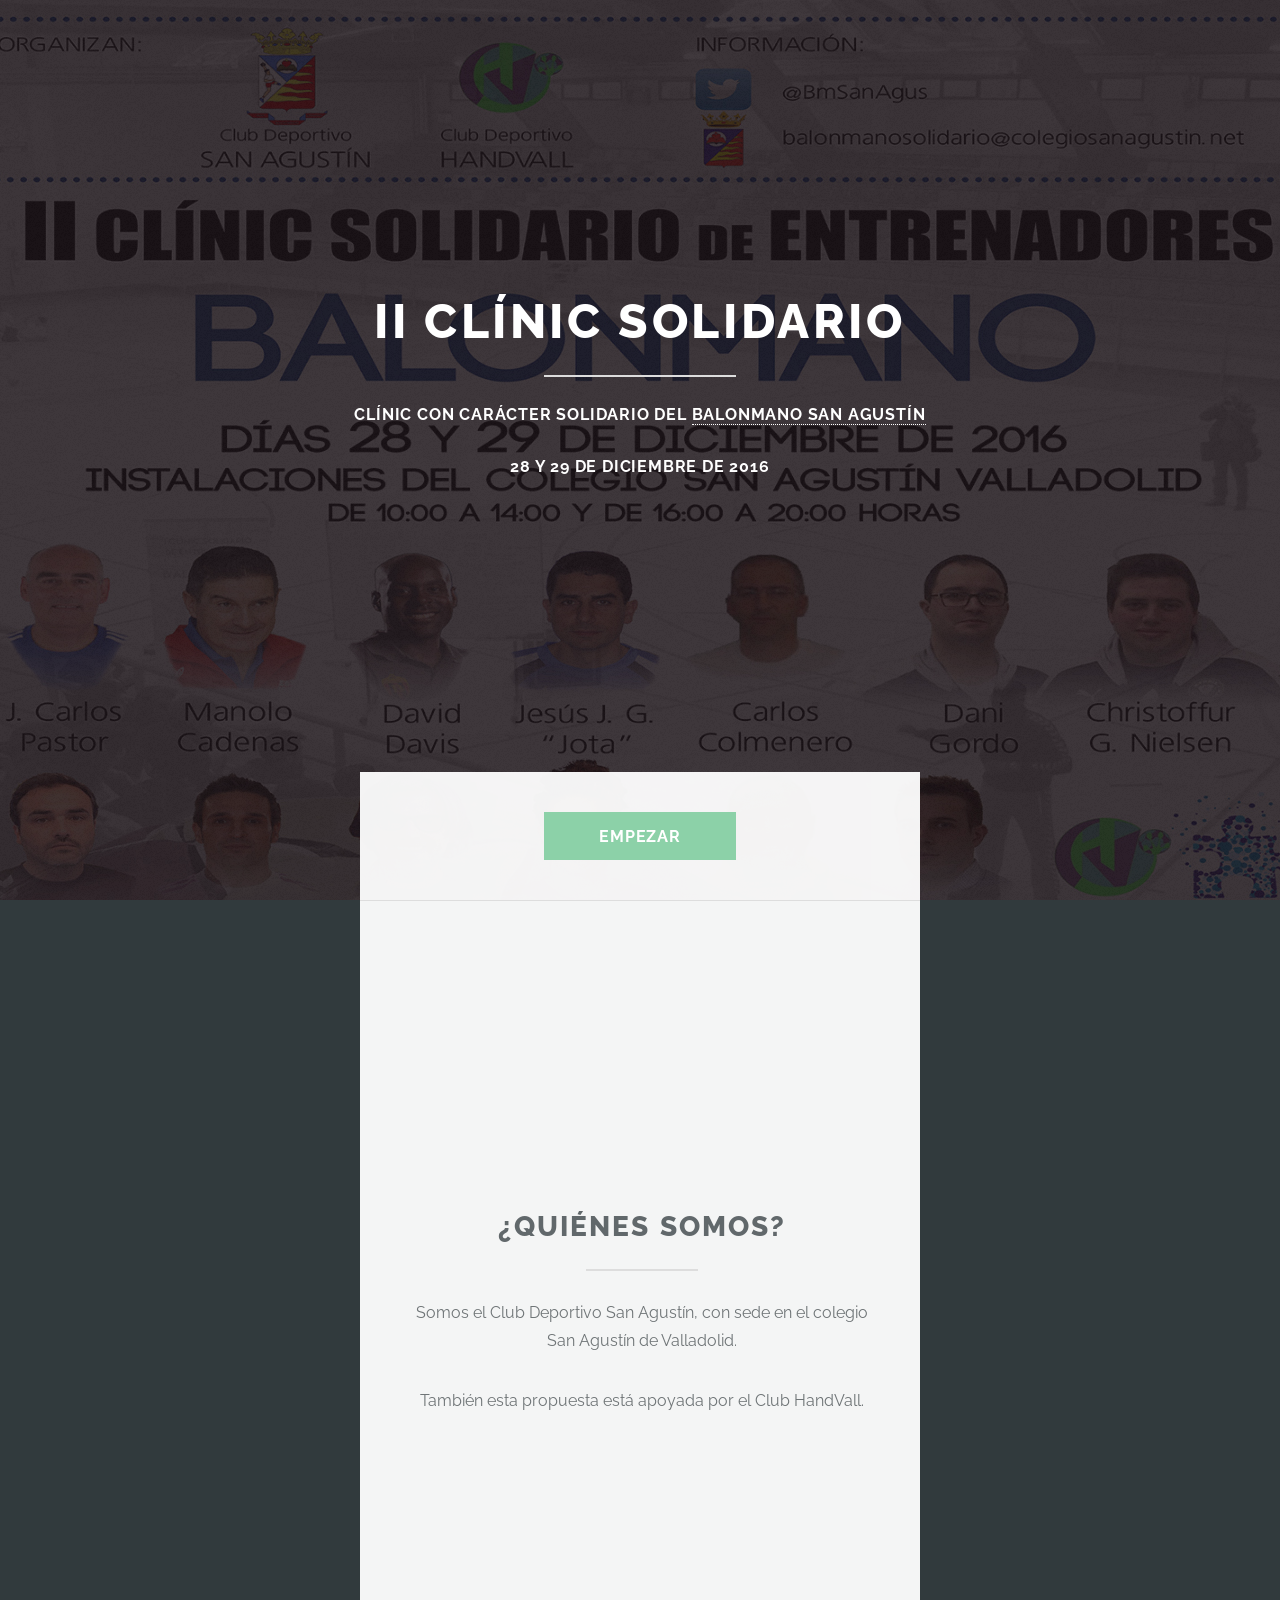
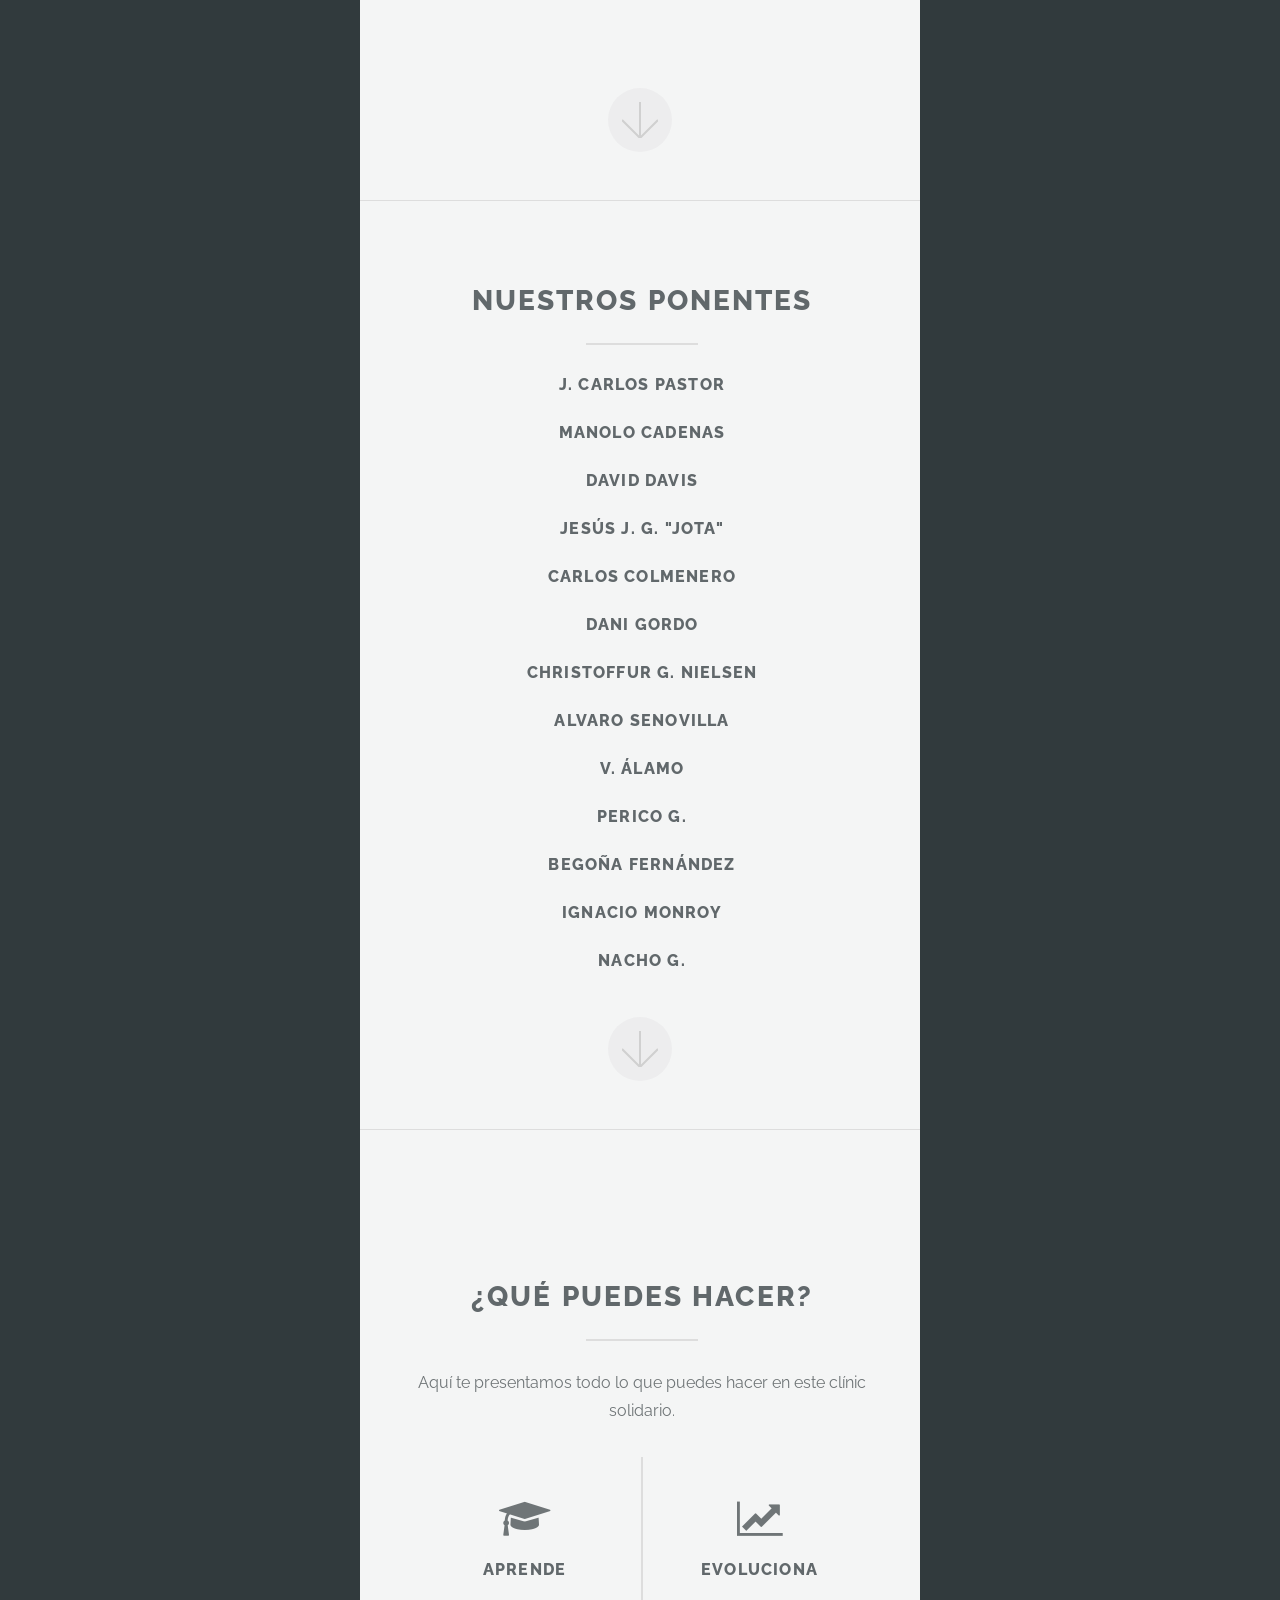
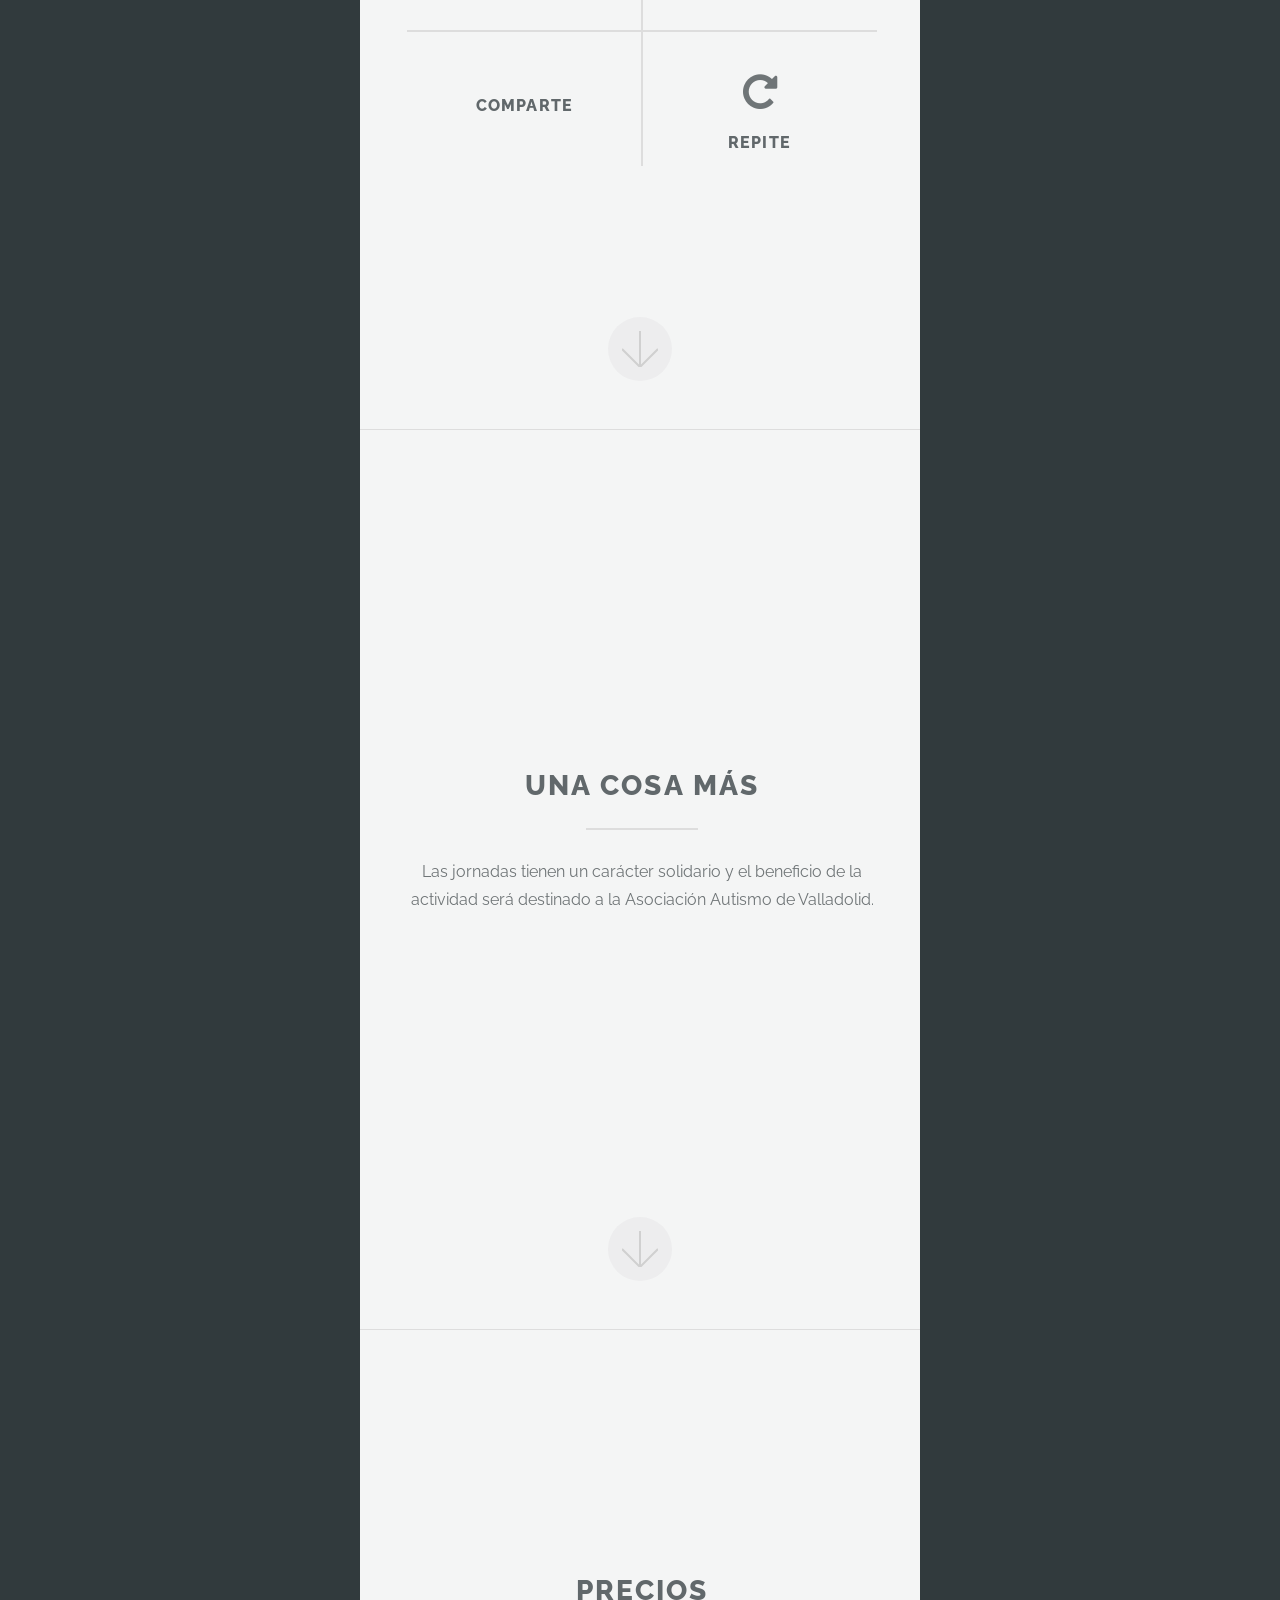
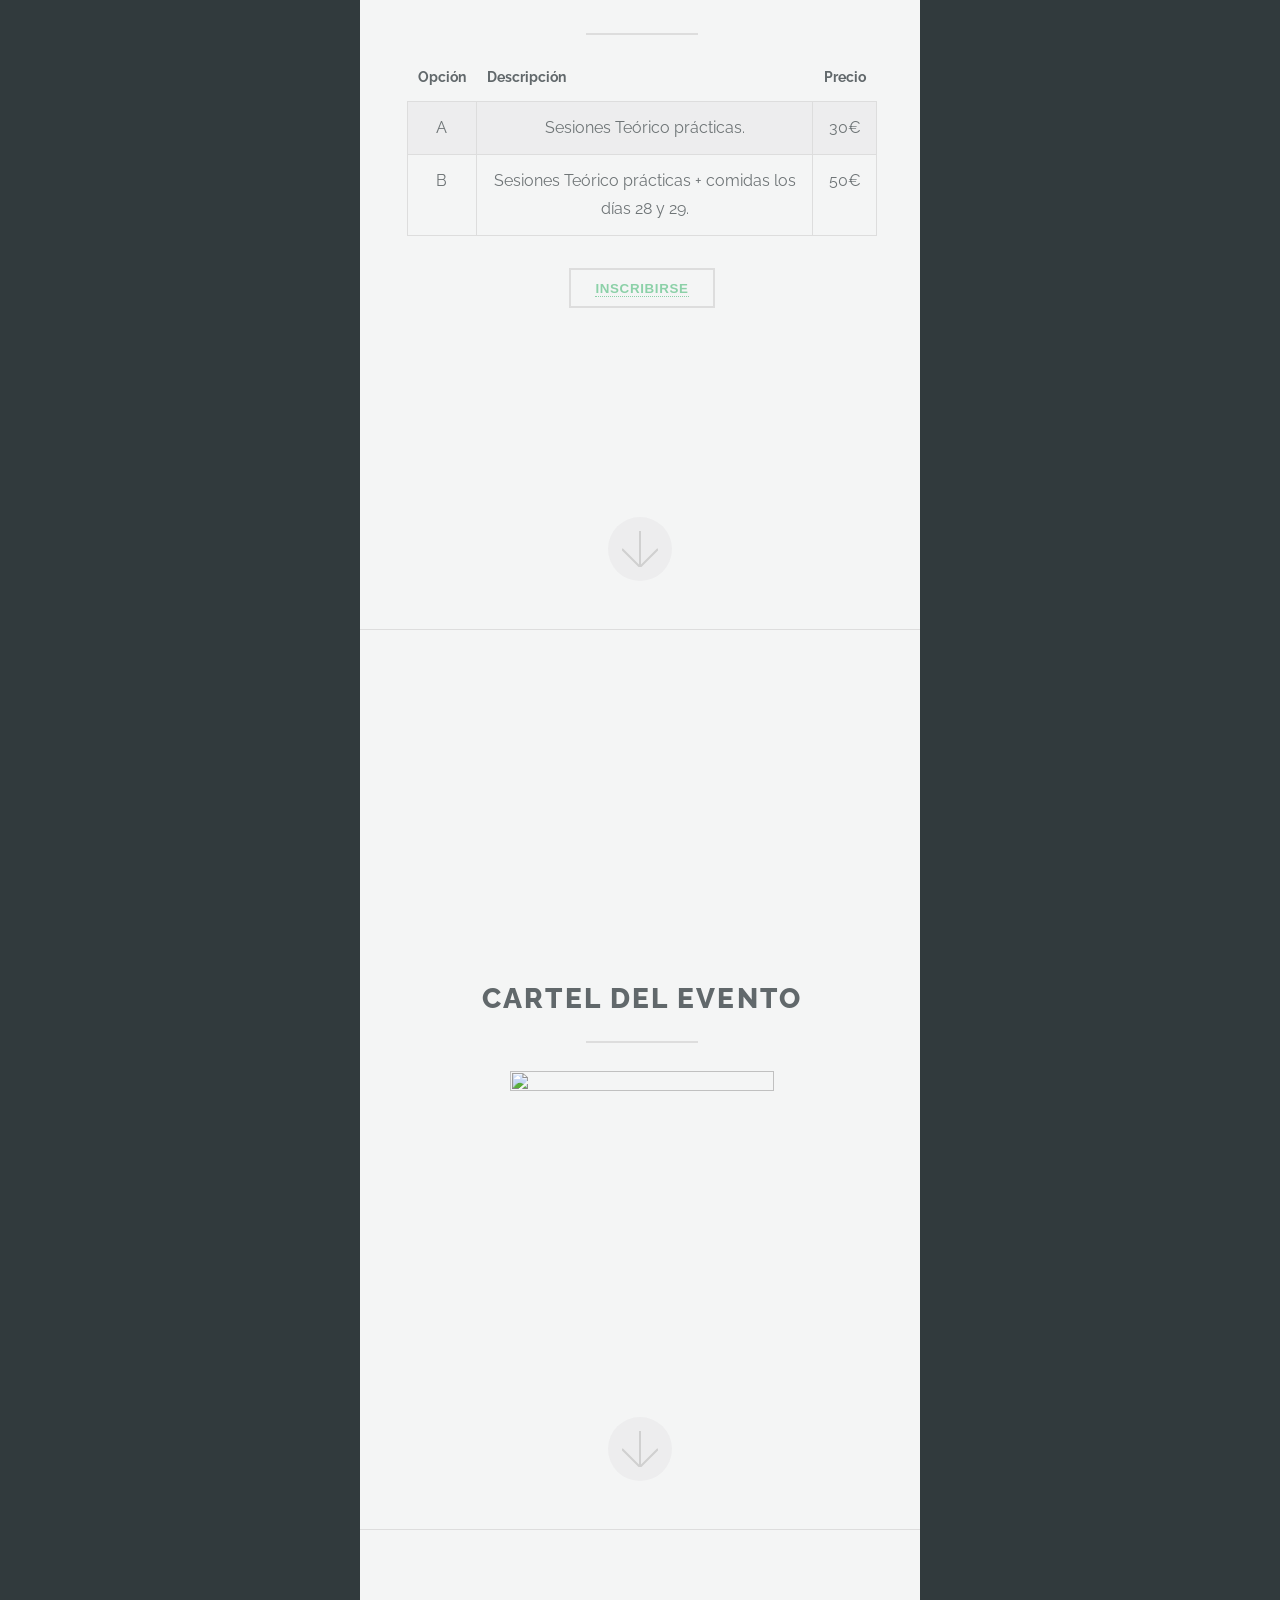
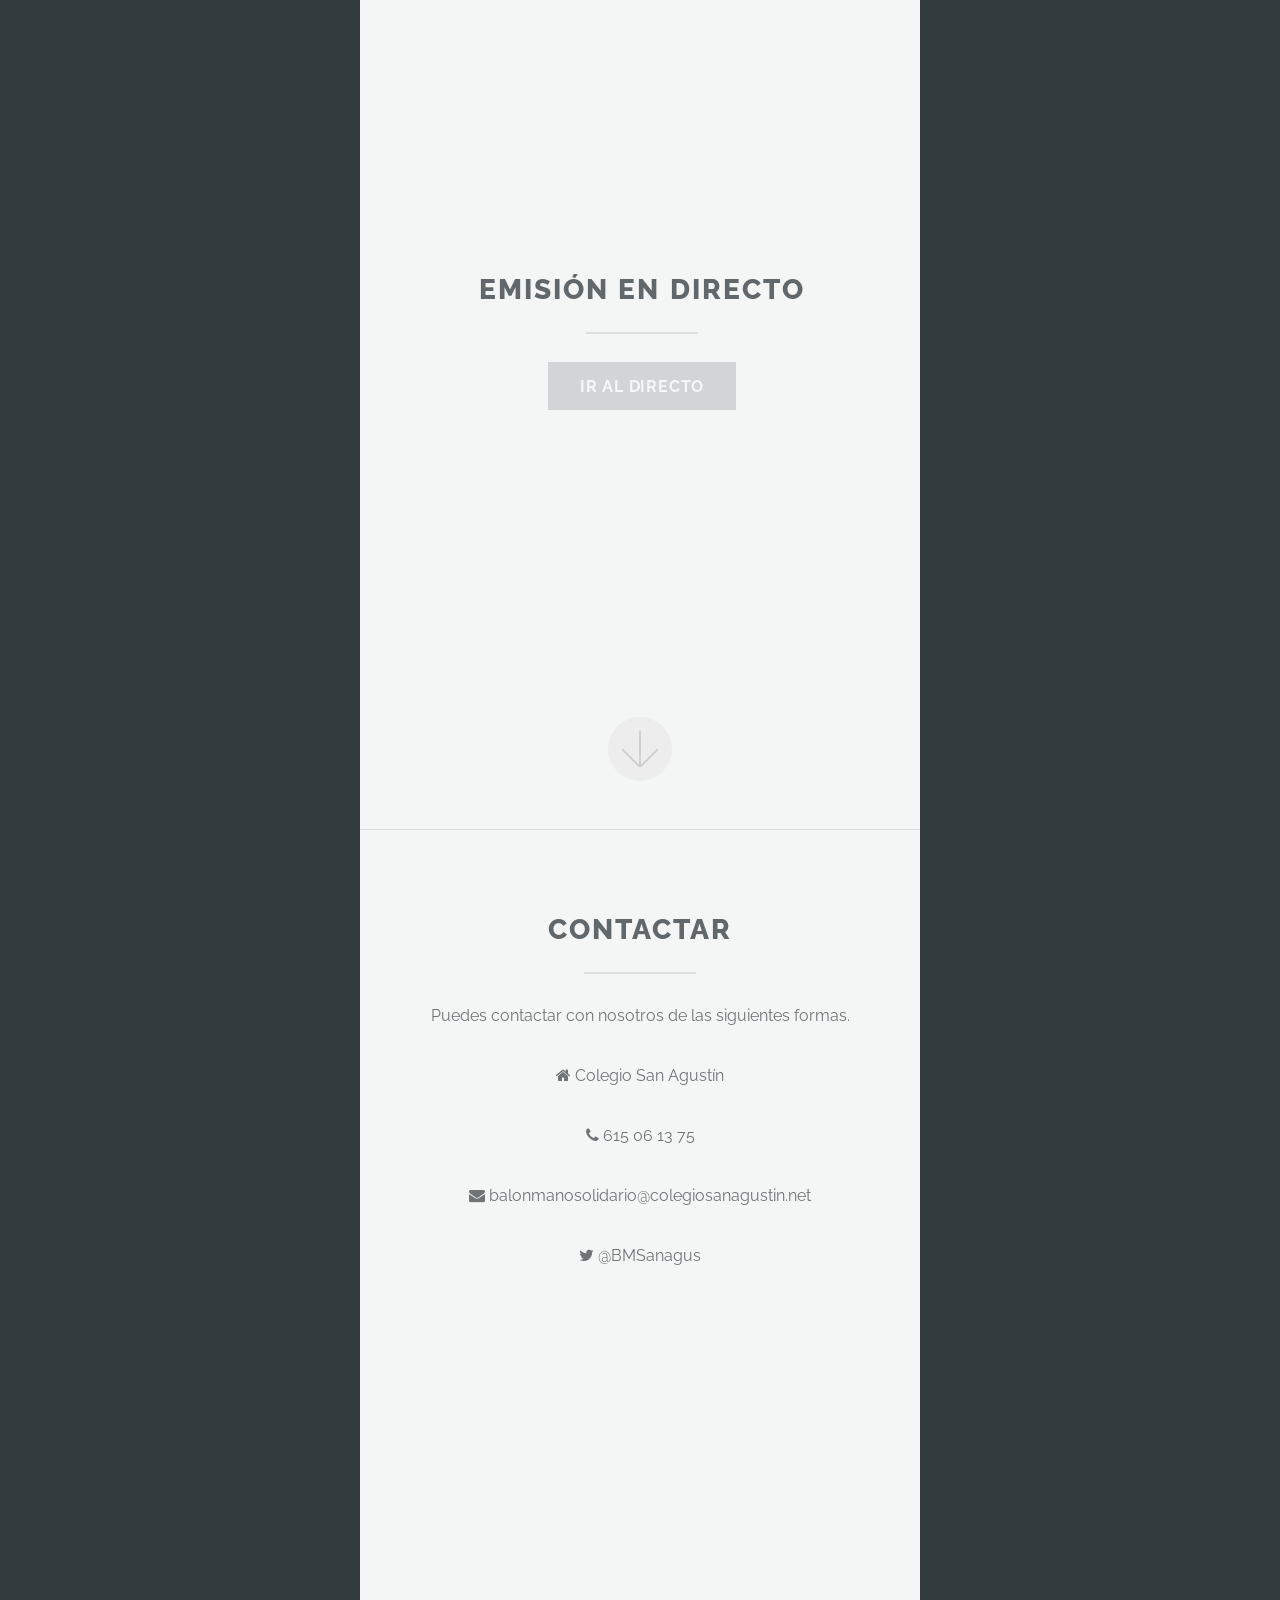
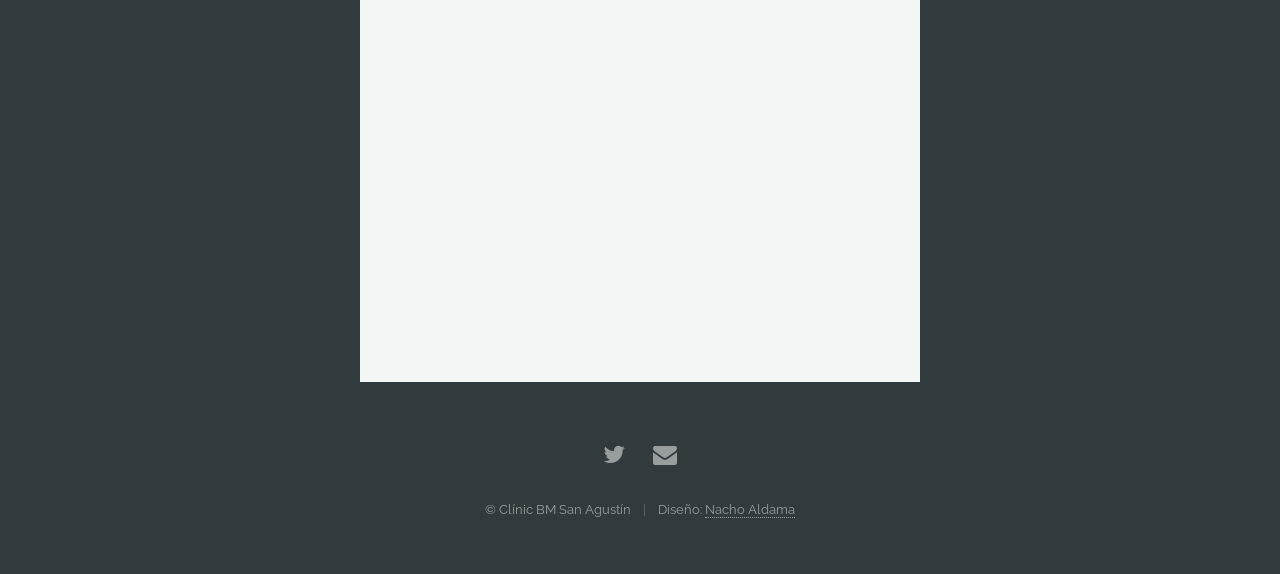
==== index.html @ be9d757d "Update % of image." ====
<!DOCTYPE HTML>
<html>
	<head>
		<title>II Clinic Solidario</title>
		<meta charset="utf-8" />
		<meta name="viewport" content="width=device-width, initial-scale=1" />
		<!--[if lte IE 8]><script src="assets/js/ie/html5shiv.js"></script><![endif]-->
		<link rel="stylesheet" href="assets/css/main.css" />
		<!--[if lte IE 8]><link rel="stylesheet" href="assets/css/ie8.css" /><![endif]-->
		<!--[if lte IE 9]><link rel="stylesheet" href="assets/css/ie9.css" /><![endif]-->

		<meta name="theme-color" content="#999999" />

		<!-- Social -->
		<meta property="og:url" content="https://clinicsolidario.cf">
		<meta property="og:title" content="II Clínic Solidario">
		<meta property="og:description" content="Página oficial del clínic de San Agustín, actualmente II edición.">
		<meta property="og:image" content="https://clinicsolidario.cf/images/favicon/icon.png">

		<meta name="twitter:card" content="summary">
		<meta name="twitter:site" content="@BmSanAgus">
		<meta name="twitter:creator" content="@BmSanAgus">
		<meta name="twitter:url" content="https://clinicsolidario.cf/">
		<meta name="twitter:title" content="Clínic de San Agustín 2016">
		<meta name="twitter:description" content="Página oficial del clínic de San Agustín.">
		<meta name="twitter:image" content="https://clinicsolidario.cf/images/favicon/icon.png">

		<!-- Icono -->
<link rel="icon" 
      type="image/png" 
      href="https://clinicsolidario.cf/images/favicon/icon.png">

		<style type="text/css">
 
::selection {
    background-color:#455A64;
    color:#FFFFFF;
}
::-moz-selection {
    background-color:#455A64;
    color:#FFFFFF;
}
 
</style>

	</head>
	<body>

		<!-- Header -->
			<section id="header">
				<header class="major">
					<h1>II Clínic Solidario</h1>
					<p>Clínic con carácter solidario del <a href="http://www.colegiosanagustin.net/">Balonmano San Agustín</a></p>
					<p>28 y 29 de diciembre de 2016</p>
				</header>
				<div class="container">
					<ul class="actions">
						<li><a href="#one" class="button special scrolly">Empezar</a></li>
					</ul>
				</div>
			</section>

		<!-- One -->
			<section id="one" class="main special">
				<div class="container">
					<span class="image fit primary"></span>
					<div class="content">
						<header class="major">
							<h2>¿Quiénes somos?</h2>
						</header>
						<p>Somos el Club Deportivo San Agustín, con sede en el colegio San Agustín de Valladolid.</p>
						<p>También esta propuesta está apoyada por el Club HandVall.</p>
					</div>
					<a href="#ponentes" class="goto-next scrolly">Siguiente</a>
				</div>
			</section>

	<!-- Two-2 -->
		<section id="ponentes" class="main special">
				<div class="container">
					<span class="image fit primary"></span>
					<div class="content">
						<header class="major">
							<h2>Nuestros ponentes</h2>
						</header>
						<p><h1>J. Carlos Pastor</h1></p>
						<p><h1>Manolo Cadenas</h1></p>
						<p><h1>David Davis</h1></p>
						<p><h1>Jesús J. G. "Jota"</h1></p>
						<p><h1>Carlos Colmenero</h1></p>
						<p><h1>Dani Gordo</h1></p>
						<p><h1>Christoffur G. Nielsen</h1></p>
						<p><h1>Alvaro Senovilla</h1></p>
						<p><h1>V. Álamo</h1></p>
						<p><h1>Perico G.</h1></p>
						<p><h1>Begoña Fernández</h1></p>
						<p><h1>Ignacio Monroy</h1></p>
						<p><h1>Nacho G.</h1></p>
					</div>
					<a href="#two" class="goto-next scrolly">Siguiente</a>
				</div>
			</section>

		<!-- Two -->
			<section id="two" class="main special">
				<div class="container">
					<span class="image fit primary"></span>
					<div class="content">
						<header class="major">
							<h2>¿Qué puedes hacer?</h2>
						</header>
						<p>Aquí te presentamos todo lo que puedes hacer en este clínic solidario.</p>
						<ul class="icons-grid">
							<li>
								<span class="icon major fa-graduation-cap"></span>
								<h3>Aprende</h3>
							</li>
							<li>
								<span class="icon major fa-line-chart"></span>
								<h3>Evoluciona</h3>
							</li>
							<li>
								<span class="icon major fa-handshake-o"></span>
								<h3>Comparte</h3>
							</li>
							<li>
								<span class="icon major fa-repeat"></span>
								<h3>Repite</h3>
							</li>
						</ul>
					</div>
					<a href="#three" class="goto-next scrolly">Siguiente</a>
				</div>
			</section>

		<!-- Three -->
			<section id="three" class="main special">
				<div class="container">
					<span class="image fit primary"></span>
					<div class="content">
						<header class="major">
							<h2>Una cosa más</h2>
						</header>
						<p>Las jornadas tienen un carácter solidario y el beneficio de la actividad  será destinado a la Asociación Autismo de Valladolid.</p>
					</div>
					<a href="#ten" class="goto-next scrolly">Siguiente</a>
				</div>
			</section>

		<!-- Ten -->
			<section id="ten" class="main special">
				<div class="container">
					<span class="image fit primary"></span>
					<div class="content">
						<header class="major">
							<h2>Precios</h2>
						</header>
						<div class="table-wrapper">
								<table class="alt">
									<thead>
										<tr>
											<th>Opción</th>
											<th>Descripción</th>
											<th>Precio</th>
										</tr>
									</thead>
									<tbody>
										<tr>
											<td>A</td>
											<td>Sesiones Teórico prácticas.</td>
											<td>30€</td>
										</tr>
										<tr>
											<td>B</td>
											<td>Sesiones Teórico prácticas + comidas los días 28 y 29.</td>
											<td>50€</td>
										</tr>
										
									</tbody>
								</table>
								<p><button><a href="https://docs.google.com/forms/d/e/1FAIpQLSdzESputych3_DvX0May6B7DSvPRSeUnALVGnxIamVWIeNBbw/viewform" target="about_blank">Inscribirse</a></button></p>
							</div>
					</div>
					<a href="#poster" class="goto-next scrolly">Siguiente</a>
				</div>
			</section>

		<!-- Cartel -->
			<section id="poster" class="main special">
				<div class="container">
					<span class="image fit primary"></span>
					<div class="content">
						<header class="major">
							<h2>Cartel del evento</h2>
						</header>
						<p><img src="https://clinicsolidario.cf/images/CARTEL.jpg" width="75%" height="75%" ></p>
					</div>
					<a href="#directo" class="goto-next scrolly">Siguiente</a>
				</div>
			</section>

		<!-- Directo -->
			<section id="directo" class="main special">
				<div class="container">
					<span class="image fit primary"></span>
					<div class="content">
						<header class="major">
							<h2>Emisión en directo</h2>
						</header>
						<p><span class="button special disabled">Ir al directo</span></p>
					</div>
					<a href="#footer" class="goto-next scrolly">Siguiente</a>
				</div>
			</section>

		<!-- Footer -->
			<section id="footer">
				<div class="container">
					<header class="major">
						<h2>Contactar</h2>
					</header>
					<form method="post" action="#">
						<div class="content">
						<p>Puedes contactar con nosotros de las siguientes formas.</p>
						<p><i class="fa fa-home"></i> Colegio San Agustín</p>
						<p><i class="fa fa-phone"></i> 615 06 13 75</p>
						<p><i class="fa fa-envelope"></i> balonmanosolidario@colegiosanagustin.net</p>
						<p><i class="fa fa-twitter"></i> @BMSanagus</p>
						<p><script src='https://maps.googleapis.com/maps/api/js?key=AIzaSyAJ2P2J1LJo7oEu41IRmg5PgDe5vt5Kyzo&extension=.js'></script> 
 
<script> 
    google.maps.event.addDomListener(window, 'load', init);
    var map;
    function init() {
        var mapOptions = {
            center: new google.maps.LatLng(41.616722,-4.730289),
            zoom: 16,
            zoomControl: true,
            zoomControlOptions: {
                style: google.maps.ZoomControlStyle.SMALL,
            },
            disableDoubleClickZoom: true,
            mapTypeControl: true,
            mapTypeControlOptions: {
                style: google.maps.MapTypeControlStyle.HORIZONTAL_BAR,
            },
            scaleControl: true,
            scrollwheel: false,
            panControl: true,
            streetViewControl: true,
            draggable : true,
            overviewMapControl: true,
            overviewMapControlOptions: {
                opened: false,
            },
            mapTypeId: google.maps.MapTypeId.ROADMAP,
            styles: [{"featureType": "water","elementType": "geometry","stylers": [{ "color": "#193341" }]},{"featureType": "landscape","elementType": "geometry","stylers": [{ "color": "#2c5a71" }]},{"featureType": "road","elementType": "geometry","stylers": [{ "color": "#29768a" },{ "lightness": -37 }]},{"featureType": "poi","elementType": "geometry","stylers": [{ "color": "#406d80" }]},{"featureType": "transit","elementType": "geometry","stylers": [{ "color": "#406d80" }]},{"elementType": "labels.text.stroke","stylers": [{ "visibility": "on" },{ "color": "#3e606f" },{ "weight": 2 },{ "gamma": 0.84 }]},{"elementType": "labels.text.fill","stylers": [{ "color": "#ffffff" }]},{"featureType": "administrative","elementType": "geometry","stylers": [{ "weight": 0.6 },{ "color": "#1a3541" }]},{"elementType": "labels.icon","stylers": [{ "visibility": "off" }]},{"featureType": "poi.park","elementType": "geometry","stylers": [{ "color": "#2c5a71" }]}],
        }
        var mapElement = document.getElementById('ClínicSolidariomap');
        var map = new google.maps.Map(mapElement, mapOptions);
        var locations = [
['Clínic Solidario', 'Localización del Clínic Solidario del BM San Agustín.', 'undefined', 'undefined', 'https://clinicsolidario.cf', 41.61615865171266, -4.730025968678319, 'https://lh3.googleusercontent.com/[base64]s132-no']
        ];
        for (i = 0; i < locations.length; i++) {
			if (locations[i][1] =='undefined'){ description ='';} else { description = locations[i][1];}
			if (locations[i][2] =='undefined'){ telephone ='';} else { telephone = locations[i][2];}
			if (locations[i][3] =='undefined'){ email ='';} else { email = locations[i][3];}
           if (locations[i][4] =='undefined'){ web ='';} else { web = locations[i][4];}
           if (locations[i][7] =='undefined'){ markericon ='';} else { markericon = locations[i][7];}
            marker = new google.maps.Marker({
                icon: markericon,
                position: new google.maps.LatLng(locations[i][5], locations[i][6]),
                map: map,
                title: locations[i][0],
                desc: description,
                tel: telephone,
                email: email,
                web: web
            });
link = '';     }

}
</script>
<style>
    #ClínicSolidariomap {
        height:600px;
        width:475px;
    }
    .gm-style-iw * {
        display: block;
        width: 100%;
    }
    .gm-style-iw h4, .gm-style-iw p {
        margin: 0;
        padding: 0;
    }
    .gm-style-iw a {
        color: #4272db;
    }
</style>

<div id='ClínicSolidariomap'></div></p>
					</div>
					</form>
				</div>
				<footer>
					<ul class="icons">
						<li><a href="https://twitter.com/BmSanAgus" class="icon alt fa-twitter"><span class="label">Twitter</span></a></li>
						<li><a href="mailto:balonmanosolidario@colegiosanagustin.net" class="icon alt fa-envelope"><span class="label">Email</span></a></li>
					</ul>
					<ul class="copyright">
						<li>&copy; Clínic BM San Agustín </li><li>Diseño: <a href="https://www.twitter.com/aldama_nacho23">Nacho Aldama</a></li>
					</ul>
				</footer>
			</section>

		<!-- Scripts -->
			<script src="assets/js/jquery.min.js"></script>
			<script src="assets/js/jquery.scrollex.min.js"></script>
			<script src="assets/js/jquery.scrolly.min.js"></script>
			<script src="assets/js/skel.min.js"></script>
			<script src="assets/js/util.js"></script>
			<!--[if lte IE 8]><script src="assets/js/ie/respond.min.js"></script><![endif]-->
			<script src="assets/js/main.js"></script>
			<script src="https://use.fontawesome.com/720433047e.js"></script>

<script src="https://www.gstatic.com/firebasejs/3.6.2/firebase.js"></script>
<script>
  // Initialize Firebase
  var config = {
    apiKey: "AIzaSyAL0UvVeL_FxKGHqVq-tmGTO6Ax9ac-MZM",
    authDomain: "clinic2016-2eeea.firebaseapp.com",
    databaseURL: "https://clinic2016-2eeea.firebaseio.com",
    storageBucket: "clinic2016-2eeea.appspot.com",
    messagingSenderId: "703043375973"
  };
  firebase.initializeApp(config);
</script>

<!-- Google Analytics -->
	<script>
  (function(i,s,o,g,r,a,m){i['GoogleAnalyticsObject']=r;i[r]=i[r]||function(){
  (i[r].q=i[r].q||[]).push(arguments)},i[r].l=1*new Date();a=s.createElement(o),
  m=s.getElementsByTagName(o)[0];a.async=1;a.src=g;m.parentNode.insertBefore(a,m)
  })(window,document,'script','https://www.google-analytics.com/analytics.js','ga');

  ga('create', 'UA-71246365-10', 'auto');
  ga('send', 'pageview');

</script>

	</body>
</html>
---- assets/css/main.css ----
@import url("font-awesome.min.css");
@import url("https://fonts.googleapis.com/css?family=Raleway:400,400italic,700,800");

/*
	Highlights by HTML5 UP
	html5up.net | @ajlkn
	Free for personal and commercial use under the CCA 3.0 license (html5up.net/license)
*/

/* Reset */

	html, body, div, span, applet, object, iframe, h1, h2, h3, h4, h5, h6, p, blockquote, pre, a, abbr, acronym, address, big, cite, code, del, dfn, em, img, ins, kbd, q, s, samp, small, strike, strong, sub, sup, tt, var, b, u, i, center, dl, dt, dd, ol, ul, li, fieldset, form, label, legend, table, caption, tbody, tfoot, thead, tr, th, td, article, aside, canvas, details, embed, figure, figcaption, footer, header, hgroup, menu, nav, output, ruby, section, summary, time, mark, audio, video {
		margin: 0;
		padding: 0;
		border: 0;
		font-size: 100%;
		font: inherit;
		vertical-align: baseline;
	}

	article, aside, details, figcaption, figure, footer, header, hgroup, menu, nav, section {
		display: block;
	}

	body {
		line-height: 1;
	}

	ol, ul {
		list-style: none;
	}

	blockquote, q {
		quotes: none;
	}

	blockquote:before, blockquote:after, q:before, q:after {
		content: '';
		content: none;
	}

	table {
		border-collapse: collapse;
		border-spacing: 0;
	}

	body {
		-webkit-text-size-adjust: none;
	}

/* Box Model */

	*, *:before, *:after {
		-moz-box-sizing: border-box;
		-webkit-box-sizing: border-box;
		box-sizing: border-box;
	}

/* Containers */

	.container {
		margin-left: auto;
		margin-right: auto;
	}

	.container.\31 25\25 {
		width: 100%;
		max-width: 43.75em;
		min-width: 35em;
	}

	.container.\37 5\25 {
		width: 26.25em;
	}

	.container.\35 0\25 {
		width: 17.5em;
	}

	.container.\32 5\25 {
		width: 8.75em;
	}

	.container {
		width: 35em;
	}

	@media screen and (max-width: 1680px) {

		.container.\31 25\25 {
			width: 100%;
			max-width: 43.75em;
			min-width: 35em;
		}

		.container.\37 5\25 {
			width: 26.25em;
		}

		.container.\35 0\25 {
			width: 17.5em;
		}

		.container.\32 5\25 {
			width: 8.75em;
		}

		.container {
			width: 35em;
		}

	}

	@media screen and (max-width: 980px) {

		.container.\31 25\25 {
			width: 100%;
			max-width: 100%;
			min-width: 80%;
		}

		.container.\37 5\25 {
			width: 60%;
		}

		.container.\35 0\25 {
			width: 40%;
		}

		.container.\32 5\25 {
			width: 20%;
		}

		.container {
			width: 80%;
		}

	}

	@media screen and (max-width: 736px) {

		.container.\31 25\25 {
			width: 100%;
			max-width: 100%;
			min-width: 80%;
		}

		.container.\37 5\25 {
			width: 60%;
		}

		.container.\35 0\25 {
			width: 40%;
		}

		.container.\32 5\25 {
			width: 20%;
		}

		.container {
			width: 80%;
		}

	}

	@media screen and (max-width: 480px) {

		.container.\31 25\25 {
			width: 100%;
			max-width: 125%;
			min-width: 100%;
		}

		.container.\37 5\25 {
			width: 75%;
		}

		.container.\35 0\25 {
			width: 50%;
		}

		.container.\32 5\25 {
			width: 25%;
		}

		.container {
			width: 100%;
		}

	}

/* Grid */

	.row {
		border-bottom: solid 1px transparent;
		-moz-box-sizing: border-box;
		-webkit-box-sizing: border-box;
		box-sizing: border-box;
	}

	.row > * {
		float: left;
		-moz-box-sizing: border-box;
		-webkit-box-sizing: border-box;
		box-sizing: border-box;
	}

	.row:after, .row:before {
		content: '';
		display: block;
		clear: both;
		height: 0;
	}

	.row.uniform > * > :first-child {
		margin-top: 0;
	}

	.row.uniform > * > :last-child {
		margin-bottom: 0;
	}

	.row.\30 \25 > * {
		padding: 0 0 0 0em;
	}

	.row.\30 \25 {
		margin: 0 0 -1px 0em;
	}

	.row.uniform.\30 \25 > * {
		padding: 0em 0 0 0em;
	}

	.row.uniform.\30 \25 {
		margin: 0em 0 -1px 0em;
	}

	.row > * {
		padding: 0 0 0 1.5em;
	}

	.row {
		margin: 0 0 -1px -1.5em;
	}

	.row.uniform > * {
		padding: 1.5em 0 0 1.5em;
	}

	.row.uniform {
		margin: -1.5em 0 -1px -1.5em;
	}

	.row.\32 00\25 > * {
		padding: 0 0 0 3em;
	}

	.row.\32 00\25 {
		margin: 0 0 -1px -3em;
	}

	.row.uniform.\32 00\25 > * {
		padding: 3em 0 0 3em;
	}

	.row.uniform.\32 00\25 {
		margin: -3em 0 -1px -3em;
	}

	.row.\31 50\25 > * {
		padding: 0 0 0 2.25em;
	}

	.row.\31 50\25 {
		margin: 0 0 -1px -2.25em;
	}

	.row.uniform.\31 50\25 > * {
		padding: 2.25em 0 0 2.25em;
	}

	.row.uniform.\31 50\25 {
		margin: -2.25em 0 -1px -2.25em;
	}

	.row.\35 0\25 > * {
		padding: 0 0 0 0.75em;
	}

	.row.\35 0\25 {
		margin: 0 0 -1px -0.75em;
	}

	.row.uniform.\35 0\25 > * {
		padding: 0.75em 0 0 0.75em;
	}

	.row.uniform.\35 0\25 {
		margin: -0.75em 0 -1px -0.75em;
	}

	.row.\32 5\25 > * {
		padding: 0 0 0 0.375em;
	}

	.row.\32 5\25 {
		margin: 0 0 -1px -0.375em;
	}

	.row.uniform.\32 5\25 > * {
		padding: 0.375em 0 0 0.375em;
	}

	.row.uniform.\32 5\25 {
		margin: -0.375em 0 -1px -0.375em;
	}

	.\31 2u, .\31 2u\24 {
		width: 100%;
		clear: none;
		margin-left: 0;
	}

	.\31 1u, .\31 1u\24 {
		width: 91.6666666667%;
		clear: none;
		margin-left: 0;
	}

	.\31 0u, .\31 0u\24 {
		width: 83.3333333333%;
		clear: none;
		margin-left: 0;
	}

	.\39 u, .\39 u\24 {
		width: 75%;
		clear: none;
		margin-left: 0;
	}

	.\38 u, .\38 u\24 {
		width: 66.6666666667%;
		clear: none;
		margin-left: 0;
	}

	.\37 u, .\37 u\24 {
		width: 58.3333333333%;
		clear: none;
		margin-left: 0;
	}

	.\36 u, .\36 u\24 {
		width: 50%;
		clear: none;
		margin-left: 0;
	}

	.\35 u, .\35 u\24 {
		width: 41.6666666667%;
		clear: none;
		margin-left: 0;
	}

	.\34 u, .\34 u\24 {
		width: 33.3333333333%;
		clear: none;
		margin-left: 0;
	}

	.\33 u, .\33 u\24 {
		width: 25%;
		clear: none;
		margin-left: 0;
	}

	.\32 u, .\32 u\24 {
		width: 16.6666666667%;
		clear: none;
		margin-left: 0;
	}

	.\31 u, .\31 u\24 {
		width: 8.3333333333%;
		clear: none;
		margin-left: 0;
	}

	.\31 2u\24 + *,
	.\31 1u\24 + *,
	.\31 0u\24 + *,
	.\39 u\24 + *,
	.\38 u\24 + *,
	.\37 u\24 + *,
	.\36 u\24 + *,
	.\35 u\24 + *,
	.\34 u\24 + *,
	.\33 u\24 + *,
	.\32 u\24 + *,
	.\31 u\24 + * {
		clear: left;
	}

	.\-11u {
		margin-left: 91.66667%;
	}

	.\-10u {
		margin-left: 83.33333%;
	}

	.\-9u {
		margin-left: 75%;
	}

	.\-8u {
		margin-left: 66.66667%;
	}

	.\-7u {
		margin-left: 58.33333%;
	}

	.\-6u {
		margin-left: 50%;
	}

	.\-5u {
		margin-left: 41.66667%;
	}

	.\-4u {
		margin-left: 33.33333%;
	}

	.\-3u {
		margin-left: 25%;
	}

	.\-2u {
		margin-left: 16.66667%;
	}

	.\-1u {
		margin-left: 8.33333%;
	}

	@media screen and (max-width: 1680px) {

		.row > * {
			padding: 0 0 0 1.5em;
		}

		.row {
			margin: 0 0 -1px -1.5em;
		}

		.row.uniform > * {
			padding: 1.5em 0 0 1.5em;
		}

		.row.uniform {
			margin: -1.5em 0 -1px -1.5em;
		}

		.row.\32 00\25 > * {
			padding: 0 0 0 3em;
		}

		.row.\32 00\25 {
			margin: 0 0 -1px -3em;
		}

		.row.uniform.\32 00\25 > * {
			padding: 3em 0 0 3em;
		}

		.row.uniform.\32 00\25 {
			margin: -3em 0 -1px -3em;
		}

		.row.\31 50\25 > * {
			padding: 0 0 0 2.25em;
		}

		.row.\31 50\25 {
			margin: 0 0 -1px -2.25em;
		}

		.row.uniform.\31 50\25 > * {
			padding: 2.25em 0 0 2.25em;
		}

		.row.uniform.\31 50\25 {
			margin: -2.25em 0 -1px -2.25em;
		}

		.row.\35 0\25 > * {
			padding: 0 0 0 0.75em;
		}

		.row.\35 0\25 {
			margin: 0 0 -1px -0.75em;
		}

		.row.uniform.\35 0\25 > * {
			padding: 0.75em 0 0 0.75em;
		}

		.row.uniform.\35 0\25 {
			margin: -0.75em 0 -1px -0.75em;
		}

		.row.\32 5\25 > * {
			padding: 0 0 0 0.375em;
		}

		.row.\32 5\25 {
			margin: 0 0 -1px -0.375em;
		}

		.row.uniform.\32 5\25 > * {
			padding: 0.375em 0 0 0.375em;
		}

		.row.uniform.\32 5\25 {
			margin: -0.375em 0 -1px -0.375em;
		}

		.\31 2u\28large\29, .\31 2u\24\28large\29 {
			width: 100%;
			clear: none;
			margin-left: 0;
		}

		.\31 1u\28large\29, .\31 1u\24\28large\29 {
			width: 91.6666666667%;
			clear: none;
			margin-left: 0;
		}

		.\31 0u\28large\29, .\31 0u\24\28large\29 {
			width: 83.3333333333%;
			clear: none;
			margin-left: 0;
		}

		.\39 u\28large\29, .\39 u\24\28large\29 {
			width: 75%;
			clear: none;
			margin-left: 0;
		}

		.\38 u\28large\29, .\38 u\24\28large\29 {
			width: 66.6666666667%;
			clear: none;
			margin-left: 0;
		}

		.\37 u\28large\29, .\37 u\24\28large\29 {
			width: 58.3333333333%;
			clear: none;
			margin-left: 0;
		}

		.\36 u\28large\29, .\36 u\24\28large\29 {
			width: 50%;
			clear: none;
			margin-left: 0;
		}

		.\35 u\28large\29, .\35 u\24\28large\29 {
			width: 41.6666666667%;
			clear: none;
			margin-left: 0;
		}

		.\34 u\28large\29, .\34 u\24\28large\29 {
			width: 33.3333333333%;
			clear: none;
			margin-left: 0;
		}

		.\33 u\28large\29, .\33 u\24\28large\29 {
			width: 25%;
			clear: none;
			margin-left: 0;
		}

		.\32 u\28large\29, .\32 u\24\28large\29 {
			width: 16.6666666667%;
			clear: none;
			margin-left: 0;
		}

		.\31 u\28large\29, .\31 u\24\28large\29 {
			width: 8.3333333333%;
			clear: none;
			margin-left: 0;
		}

		.\31 2u\24\28large\29 + *,
		.\31 1u\24\28large\29 + *,
		.\31 0u\24\28large\29 + *,
		.\39 u\24\28large\29 + *,
		.\38 u\24\28large\29 + *,
		.\37 u\24\28large\29 + *,
		.\36 u\24\28large\29 + *,
		.\35 u\24\28large\29 + *,
		.\34 u\24\28large\29 + *,
		.\33 u\24\28large\29 + *,
		.\32 u\24\28large\29 + *,
		.\31 u\24\28large\29 + * {
			clear: left;
		}

		.\-11u\28large\29 {
			margin-left: 91.66667%;
		}

		.\-10u\28large\29 {
			margin-left: 83.33333%;
		}

		.\-9u\28large\29 {
			margin-left: 75%;
		}

		.\-8u\28large\29 {
			margin-left: 66.66667%;
		}

		.\-7u\28large\29 {
			margin-left: 58.33333%;
		}

		.\-6u\28large\29 {
			margin-left: 50%;
		}

		.\-5u\28large\29 {
			margin-left: 41.66667%;
		}

		.\-4u\28large\29 {
			margin-left: 33.33333%;
		}

		.\-3u\28large\29 {
			margin-left: 25%;
		}

		.\-2u\28large\29 {
			margin-left: 16.66667%;
		}

		.\-1u\28large\29 {
			margin-left: 8.33333%;
		}

	}

	@media screen and (max-width: 980px) {

		.row > * {
			padding: 0 0 0 1.5em;
		}

		.row {
			margin: 0 0 -1px -1.5em;
		}

		.row.uniform > * {
			padding: 1.5em 0 0 1.5em;
		}

		.row.uniform {
			margin: -1.5em 0 -1px -1.5em;
		}

		.row.\32 00\25 > * {
			padding: 0 0 0 3em;
		}

		.row.\32 00\25 {
			margin: 0 0 -1px -3em;
		}

		.row.uniform.\32 00\25 > * {
			padding: 3em 0 0 3em;
		}

		.row.uniform.\32 00\25 {
			margin: -3em 0 -1px -3em;
		}

		.row.\31 50\25 > * {
			padding: 0 0 0 2.25em;
		}

		.row.\31 50\25 {
			margin: 0 0 -1px -2.25em;
		}

		.row.uniform.\31 50\25 > * {
			padding: 2.25em 0 0 2.25em;
		}

		.row.uniform.\31 50\25 {
			margin: -2.25em 0 -1px -2.25em;
		}

		.row.\35 0\25 > * {
			padding: 0 0 0 0.75em;
		}

		.row.\35 0\25 {
			margin: 0 0 -1px -0.75em;
		}

		.row.uniform.\35 0\25 > * {
			padding: 0.75em 0 0 0.75em;
		}

		.row.uniform.\35 0\25 {
			margin: -0.75em 0 -1px -0.75em;
		}

		.row.\32 5\25 > * {
			padding: 0 0 0 0.375em;
		}

		.row.\32 5\25 {
			margin: 0 0 -1px -0.375em;
		}

		.row.uniform.\32 5\25 > * {
			padding: 0.375em 0 0 0.375em;
		}

		.row.uniform.\32 5\25 {
			margin: -0.375em 0 -1px -0.375em;
		}

		.\31 2u\28medium\29, .\31 2u\24\28medium\29 {
			width: 100%;
			clear: none;
			margin-left: 0;
		}

		.\31 1u\28medium\29, .\31 1u\24\28medium\29 {
			width: 91.6666666667%;
			clear: none;
			margin-left: 0;
		}

		.\31 0u\28medium\29, .\31 0u\24\28medium\29 {
			width: 83.3333333333%;
			clear: none;
			margin-left: 0;
		}

		.\39 u\28medium\29, .\39 u\24\28medium\29 {
			width: 75%;
			clear: none;
			margin-left: 0;
		}

		.\38 u\28medium\29, .\38 u\24\28medium\29 {
			width: 66.6666666667%;
			clear: none;
			margin-left: 0;
		}

		.\37 u\28medium\29, .\37 u\24\28medium\29 {
			width: 58.3333333333%;
			clear: none;
			margin-left: 0;
		}

		.\36 u\28medium\29, .\36 u\24\28medium\29 {
			width: 50%;
			clear: none;
			margin-left: 0;
		}

		.\35 u\28medium\29, .\35 u\24\28medium\29 {
			width: 41.6666666667%;
			clear: none;
			margin-left: 0;
		}

		.\34 u\28medium\29, .\34 u\24\28medium\29 {
			width: 33.3333333333%;
			clear: none;
			margin-left: 0;
		}

		.\33 u\28medium\29, .\33 u\24\28medium\29 {
			width: 25%;
			clear: none;
			margin-left: 0;
		}

		.\32 u\28medium\29, .\32 u\24\28medium\29 {
			width: 16.6666666667%;
			clear: none;
			margin-left: 0;
		}

		.\31 u\28medium\29, .\31 u\24\28medium\29 {
			width: 8.3333333333%;
			clear: none;
			margin-left: 0;
		}

		.\31 2u\24\28medium\29 + *,
		.\31 1u\24\28medium\29 + *,
		.\31 0u\24\28medium\29 + *,
		.\39 u\24\28medium\29 + *,
		.\38 u\24\28medium\29 + *,
		.\37 u\24\28medium\29 + *,
		.\36 u\24\28medium\29 + *,
		.\35 u\24\28medium\29 + *,
		.\34 u\24\28medium\29 + *,
		.\33 u\24\28medium\29 + *,
		.\32 u\24\28medium\29 + *,
		.\31 u\24\28medium\29 + * {
			clear: left;
		}

		.\-11u\28medium\29 {
			margin-left: 91.66667%;
		}

		.\-10u\28medium\29 {
			margin-left: 83.33333%;
		}

		.\-9u\28medium\29 {
			margin-left: 75%;
		}

		.\-8u\28medium\29 {
			margin-left: 66.66667%;
		}

		.\-7u\28medium\29 {
			margin-left: 58.33333%;
		}

		.\-6u\28medium\29 {
			margin-left: 50%;
		}

		.\-5u\28medium\29 {
			margin-left: 41.66667%;
		}

		.\-4u\28medium\29 {
			margin-left: 33.33333%;
		}

		.\-3u\28medium\29 {
			margin-left: 25%;
		}

		.\-2u\28medium\29 {
			margin-left: 16.66667%;
		}

		.\-1u\28medium\29 {
			margin-left: 8.33333%;
		}

	}

	@media screen and (max-width: 736px) {

		.row > * {
			padding: 0 0 0 1em;
		}

		.row {
			margin: 0 0 -1px -1em;
		}

		.row.uniform > * {
			padding: 1em 0 0 1em;
		}

		.row.uniform {
			margin: -1em 0 -1px -1em;
		}

		.row.\32 00\25 > * {
			padding: 0 0 0 2em;
		}

		.row.\32 00\25 {
			margin: 0 0 -1px -2em;
		}

		.row.uniform.\32 00\25 > * {
			padding: 2em 0 0 2em;
		}

		.row.uniform.\32 00\25 {
			margin: -2em 0 -1px -2em;
		}

		.row.\31 50\25 > * {
			padding: 0 0 0 1.5em;
		}

		.row.\31 50\25 {
			margin: 0 0 -1px -1.5em;
		}

		.row.uniform.\31 50\25 > * {
			padding: 1.5em 0 0 1.5em;
		}

		.row.uniform.\31 50\25 {
			margin: -1.5em 0 -1px -1.5em;
		}

		.row.\35 0\25 > * {
			padding: 0 0 0 0.5em;
		}

		.row.\35 0\25 {
			margin: 0 0 -1px -0.5em;
		}

		.row.uniform.\35 0\25 > * {
			padding: 0.5em 0 0 0.5em;
		}

		.row.uniform.\35 0\25 {
			margin: -0.5em 0 -1px -0.5em;
		}

		.row.\32 5\25 > * {
			padding: 0 0 0 0.25em;
		}

		.row.\32 5\25 {
			margin: 0 0 -1px -0.25em;
		}

		.row.uniform.\32 5\25 > * {
			padding: 0.25em 0 0 0.25em;
		}

		.row.uniform.\32 5\25 {
			margin: -0.25em 0 -1px -0.25em;
		}

		.\31 2u\28small\29, .\31 2u\24\28small\29 {
			width: 100%;
			clear: none;
			margin-left: 0;
		}

		.\31 1u\28small\29, .\31 1u\24\28small\29 {
			width: 91.6666666667%;
			clear: none;
			margin-left: 0;
		}

		.\31 0u\28small\29, .\31 0u\24\28small\29 {
			width: 83.3333333333%;
			clear: none;
			margin-left: 0;
		}

		.\39 u\28small\29, .\39 u\24\28small\29 {
			width: 75%;
			clear: none;
			margin-left: 0;
		}

		.\38 u\28small\29, .\38 u\24\28small\29 {
			width: 66.6666666667%;
			clear: none;
			margin-left: 0;
		}

		.\37 u\28small\29, .\37 u\24\28small\29 {
			width: 58.3333333333%;
			clear: none;
			margin-left: 0;
		}

		.\36 u\28small\29, .\36 u\24\28small\29 {
			width: 50%;
			clear: none;
			margin-left: 0;
		}

		.\35 u\28small\29, .\35 u\24\28small\29 {
			width: 41.6666666667%;
			clear: none;
			margin-left: 0;
		}

		.\34 u\28small\29, .\34 u\24\28small\29 {
			width: 33.3333333333%;
			clear: none;
			margin-left: 0;
		}

		.\33 u\28small\29, .\33 u\24\28small\29 {
			width: 25%;
			clear: none;
			margin-left: 0;
		}

		.\32 u\28small\29, .\32 u\24\28small\29 {
			width: 16.6666666667%;
			clear: none;
			margin-left: 0;
		}

		.\31 u\28small\29, .\31 u\24\28small\29 {
			width: 8.3333333333%;
			clear: none;
			margin-left: 0;
		}

		.\31 2u\24\28small\29 + *,
		.\31 1u\24\28small\29 + *,
		.\31 0u\24\28small\29 + *,
		.\39 u\24\28small\29 + *,
		.\38 u\24\28small\29 + *,
		.\37 u\24\28small\29 + *,
		.\36 u\24\28small\29 + *,
		.\35 u\24\28small\29 + *,
		.\34 u\24\28small\29 + *,
		.\33 u\24\28small\29 + *,
		.\32 u\24\28small\29 + *,
		.\31 u\24\28small\29 + * {
			clear: left;
		}

		.\-11u\28small\29 {
			margin-left: 91.66667%;
		}

		.\-10u\28small\29 {
			margin-left: 83.33333%;
		}

		.\-9u\28small\29 {
			margin-left: 75%;
		}

		.\-8u\28small\29 {
			margin-left: 66.66667%;
		}

		.\-7u\28small\29 {
			margin-left: 58.33333%;
		}

		.\-6u\28small\29 {
			margin-left: 50%;
		}

		.\-5u\28small\29 {
			margin-left: 41.66667%;
		}

		.\-4u\28small\29 {
			margin-left: 33.33333%;
		}

		.\-3u\28small\29 {
			margin-left: 25%;
		}

		.\-2u\28small\29 {
			margin-left: 16.66667%;
		}

		.\-1u\28small\29 {
			margin-left: 8.33333%;
		}

	}

	@media screen and (max-width: 480px) {

		.row > * {
			padding: 0 0 0 1em;
		}

		.row {
			margin: 0 0 -1px -1em;
		}

		.row.uniform > * {
			padding: 1em 0 0 1em;
		}

		.row.uniform {
			margin: -1em 0 -1px -1em;
		}

		.row.\32 00\25 > * {
			padding: 0 0 0 2em;
		}

		.row.\32 00\25 {
			margin: 0 0 -1px -2em;
		}

		.row.uniform.\32 00\25 > * {
			padding: 2em 0 0 2em;
		}

		.row.uniform.\32 00\25 {
			margin: -2em 0 -1px -2em;
		}

		.row.\31 50\25 > * {
			padding: 0 0 0 1.5em;
		}

		.row.\31 50\25 {
			margin: 0 0 -1px -1.5em;
		}

		.row.uniform.\31 50\25 > * {
			padding: 1.5em 0 0 1.5em;
		}

		.row.uniform.\31 50\25 {
			margin: -1.5em 0 -1px -1.5em;
		}

		.row.\35 0\25 > * {
			padding: 0 0 0 0.5em;
		}

		.row.\35 0\25 {
			margin: 0 0 -1px -0.5em;
		}

		.row.uniform.\35 0\25 > * {
			padding: 0.5em 0 0 0.5em;
		}

		.row.uniform.\35 0\25 {
			margin: -0.5em 0 -1px -0.5em;
		}

		.row.\32 5\25 > * {
			padding: 0 0 0 0.25em;
		}

		.row.\32 5\25 {
			margin: 0 0 -1px -0.25em;
		}

		.row.uniform.\32 5\25 > * {
			padding: 0.25em 0 0 0.25em;
		}

		.row.uniform.\32 5\25 {
			margin: -0.25em 0 -1px -0.25em;
		}

		.\31 2u\28xsmall\29, .\31 2u\24\28xsmall\29 {
			width: 100%;
			clear: none;
			margin-left: 0;
		}

		.\31 1u\28xsmall\29, .\31 1u\24\28xsmall\29 {
			width: 91.6666666667%;
			clear: none;
			margin-left: 0;
		}

		.\31 0u\28xsmall\29, .\31 0u\24\28xsmall\29 {
			width: 83.3333333333%;
			clear: none;
			margin-left: 0;
		}

		.\39 u\28xsmall\29, .\39 u\24\28xsmall\29 {
			width: 75%;
			clear: none;
			margin-left: 0;
		}

		.\38 u\28xsmall\29, .\38 u\24\28xsmall\29 {
			width: 66.6666666667%;
			clear: none;
			margin-left: 0;
		}

		.\37 u\28xsmall\29, .\37 u\24\28xsmall\29 {
			width: 58.3333333333%;
			clear: none;
			margin-left: 0;
		}

		.\36 u\28xsmall\29, .\36 u\24\28xsmall\29 {
			width: 50%;
			clear: none;
			margin-left: 0;
		}

		.\35 u\28xsmall\29, .\35 u\24\28xsmall\29 {
			width: 41.6666666667%;
			clear: none;
			margin-left: 0;
		}

		.\34 u\28xsmall\29, .\34 u\24\28xsmall\29 {
			width: 33.3333333333%;
			clear: none;
			margin-left: 0;
		}

		.\33 u\28xsmall\29, .\33 u\24\28xsmall\29 {
			width: 25%;
			clear: none;
			margin-left: 0;
		}

		.\32 u\28xsmall\29, .\32 u\24\28xsmall\29 {
			width: 16.6666666667%;
			clear: none;
			margin-left: 0;
		}

		.\31 u\28xsmall\29, .\31 u\24\28xsmall\29 {
			width: 8.3333333333%;
			clear: none;
			margin-left: 0;
		}

		.\31 2u\24\28xsmall\29 + *,
		.\31 1u\24\28xsmall\29 + *,
		.\31 0u\24\28xsmall\29 + *,
		.\39 u\24\28xsmall\29 + *,
		.\38 u\24\28xsmall\29 + *,
		.\37 u\24\28xsmall\29 + *,
		.\36 u\24\28xsmall\29 + *,
		.\35 u\24\28xsmall\29 + *,
		.\34 u\24\28xsmall\29 + *,
		.\33 u\24\28xsmall\29 + *,
		.\32 u\24\28xsmall\29 + *,
		.\31 u\24\28xsmall\29 + * {
			clear: left;
		}

		.\-11u\28xsmall\29 {
			margin-left: 91.66667%;
		}

		.\-10u\28xsmall\29 {
			margin-left: 83.33333%;
		}

		.\-9u\28xsmall\29 {
			margin-left: 75%;
		}

		.\-8u\28xsmall\29 {
			margin-left: 66.66667%;
		}

		.\-7u\28xsmall\29 {
			margin-left: 58.33333%;
		}

		.\-6u\28xsmall\29 {
			margin-left: 50%;
		}

		.\-5u\28xsmall\29 {
			margin-left: 41.66667%;
		}

		.\-4u\28xsmall\29 {
			margin-left: 33.33333%;
		}

		.\-3u\28xsmall\29 {
			margin-left: 25%;
		}

		.\-2u\28xsmall\29 {
			margin-left: 16.66667%;
		}

		.\-1u\28xsmall\29 {
			margin-left: 8.33333%;
		}

	}

/* Basic */

	html {
		background-color: #313a3d;
		background-attachment: fixed,						fixed;
		background-image: url("images/overlay.png"), url("../../images/bg.jpg");
		background-position: top left,					center center;
		background-repeat: repeat,						none;
		background-size: auto,						cover;
	}

	html.is-loading body *, html.is-loading body *:before, html.is-loading body *:after {
		-moz-animation: none !important;
		-webkit-animation: none !important;
		-ms-animation: none !important;
		animation: none !important;
		-moz-transition: none !important;
		-webkit-transition: none !important;
		-ms-transition: none !important;
		transition: none !important;
	}

	html.is-touch {
		height: 100vh;
		overflow: hidden;
	}

		html.is-touch #wrapper {
			-webkit-backface-visibility: hidden;
			-webkit-overflow-scrolling: touch;
			-webkit-transform: translate3d(0, 0, 0);
			height: 100vh;
			overflow: auto;
		}

	body, input, select, textarea {
		color: #6f7577;
		font-family: "Raleway", "Helvetica", sans-serif;
		font-size: 15pt;
		font-weight: 400;
		line-height: 1.75em;
	}

	a {
		-moz-transition: color 0.2s ease-in-out, border-bottom-color 0.2s ease-in-out;
		-webkit-transition: color 0.2s ease-in-out, border-bottom-color 0.2s ease-in-out;
		-ms-transition: color 0.2s ease-in-out, border-bottom-color 0.2s ease-in-out;
		transition: color 0.2s ease-in-out, border-bottom-color 0.2s ease-in-out;
		border-bottom: dotted 1px;
		color: #8cd1a8;
		text-decoration: none;
	}

		a:hover {
			border-bottom-color: transparent !important;
			color: #8cd1a8 !important;
			text-decoration: none;
		}

	strong, b {
		color: #61686b;
		font-weight: 700;
	}

	em, i {
		font-style: italic;
	}

	p {
		margin: 0 0 2em 0;
	}

	h1, h2, h3, h4, h5, h6 {
		color: #61686b;
		font-weight: 800;
		letter-spacing: 0.075em;
		line-height: 1em;
		margin: 0 0 1em 0;
		text-transform: uppercase;
	}

		h1 a, h2 a, h3 a, h4 a, h5 a, h6 a {
			color: inherit;
			text-decoration: none;
		}

	h2 {
		font-size: 1.75em;
		line-height: 1.5em;
	}

	h3 {
		font-size: 1em;
		line-height: 1.5em;
	}

	h4 {
		font-size: 0.9em;
		line-height: 1.5em;
	}

	h5 {
		font-size: 0.8em;
		line-height: 1.5em;
	}

	h6 {
		font-size: 0.7em;
		line-height: 1.5em;
	}

	sub {
		font-size: 0.8em;
		position: relative;
		top: 0.5em;
	}

	sup {
		font-size: 0.8em;
		position: relative;
		top: -0.5em;
	}

	hr {
		border: 0;
		border-bottom: solid 1px #dddddd;
		margin: 2em 0;
	}

		hr.major {
			margin: 3em 0;
		}

	blockquote {
		border-left: solid 6px #dddddd;
		font-style: italic;
		margin: 0 0 2em 0;
		padding: 0.5em 0 0.5em 1.5em;
	}

	code {
		background: rgba(144, 144, 144, 0.075);
		font-family: "Courier New", monospace;
		font-size: 0.9em;
		margin: 0 0.25em;
		padding: 0.25em 0.65em;
	}

	pre {
		-webkit-overflow-scrolling: touch;
		font-family: "Courier New", monospace;
		font-size: 0.9em;
		margin: 0 0 2em 0;
	}

		pre code {
			display: block;
			line-height: 1.75em;
			padding: 1em 1.5em;
			overflow-x: auto;
		}

	.align-left {
		text-align: left;
	}

	.align-center {
		text-align: center;
	}

	.align-right {
		text-align: right;
	}

/* Loader */

	@-moz-keyframes spinner-show {
		0% {
			opacity: 0;
		}

		100% {
			opacity: 1;
		}
	}

	@-webkit-keyframes spinner-show {
		0% {
			opacity: 0;
		}

		100% {
			opacity: 1;
		}
	}

	@-ms-keyframes spinner-show {
		0% {
			opacity: 0;
		}

		100% {
			opacity: 1;
		}
	}

	@keyframes spinner-show {
		0% {
			opacity: 0;
		}

		100% {
			opacity: 1;
		}
	}

	@-moz-keyframes spinner-hide {
		0% {
			color: #454d50;
			z-index: 10001;
			-moz-transform: scale(1) rotate(0deg);
			-webkit-transform: scale(1) rotate(0deg);
			-ms-transform: scale(1) rotate(0deg);
			transform: scale(1) rotate(0deg);
		}

		99% {
			color: #313a3d;
			z-index: 10001;
			-moz-transform: scale(0.5) rotate(360deg);
			-webkit-transform: scale(0.5) rotate(360deg);
			-ms-transform: scale(0.5) rotate(360deg);
			transform: scale(0.5) rotate(360deg);
		}

		100% {
			color: #313a3d;
			z-index: -1;
			-moz-transform: scale(0) rotate(360deg);
			-webkit-transform: scale(0) rotate(360deg);
			-ms-transform: scale(0) rotate(360deg);
			transform: scale(0) rotate(360deg);
		}
	}

	@-webkit-keyframes spinner-hide {
		0% {
			color: #454d50;
			z-index: 10001;
			-moz-transform: scale(1) rotate(0deg);
			-webkit-transform: scale(1) rotate(0deg);
			-ms-transform: scale(1) rotate(0deg);
			transform: scale(1) rotate(0deg);
		}

		99% {
			color: #313a3d;
			z-index: 10001;
			-moz-transform: scale(0.5) rotate(360deg);
			-webkit-transform: scale(0.5) rotate(360deg);
			-ms-transform: scale(0.5) rotate(360deg);
			transform: scale(0.5) rotate(360deg);
		}

		100% {
			color: #313a3d;
			z-index: -1;
			-moz-transform: scale(0) rotate(360deg);
			-webkit-transform: scale(0) rotate(360deg);
			-ms-transform: scale(0) rotate(360deg);
			transform: scale(0) rotate(360deg);
		}
	}

	@-ms-keyframes spinner-hide {
		0% {
			color: #454d50;
			z-index: 10001;
			-moz-transform: scale(1) rotate(0deg);
			-webkit-transform: scale(1) rotate(0deg);
			-ms-transform: scale(1) rotate(0deg);
			transform: scale(1) rotate(0deg);
		}

		99% {
			color: #313a3d;
			z-index: 10001;
			-moz-transform: scale(0.5) rotate(360deg);
			-webkit-transform: scale(0.5) rotate(360deg);
			-ms-transform: scale(0.5) rotate(360deg);
			transform: scale(0.5) rotate(360deg);
		}

		100% {
			color: #313a3d;
			z-index: -1;
			-moz-transform: scale(0) rotate(360deg);
			-webkit-transform: scale(0) rotate(360deg);
			-ms-transform: scale(0) rotate(360deg);
			transform: scale(0) rotate(360deg);
		}
	}

	@keyframes spinner-hide {
		0% {
			color: #454d50;
			z-index: 10001;
			-moz-transform: scale(1) rotate(0deg);
			-webkit-transform: scale(1) rotate(0deg);
			-ms-transform: scale(1) rotate(0deg);
			transform: scale(1) rotate(0deg);
		}

		99% {
			color: #313a3d;
			z-index: 10001;
			-moz-transform: scale(0.5) rotate(360deg);
			-webkit-transform: scale(0.5) rotate(360deg);
			-ms-transform: scale(0.5) rotate(360deg);
			transform: scale(0.5) rotate(360deg);
		}

		100% {
			color: #313a3d;
			z-index: -1;
			-moz-transform: scale(0) rotate(360deg);
			-webkit-transform: scale(0) rotate(360deg);
			-ms-transform: scale(0) rotate(360deg);
			transform: scale(0) rotate(360deg);
		}
	}

	@-moz-keyframes spinner-rotate {
		0% {
			-moz-transform: scale(1) rotate(0deg);
			-webkit-transform: scale(1) rotate(0deg);
			-ms-transform: scale(1) rotate(0deg);
			transform: scale(1) rotate(0deg);
		}

		100% {
			-moz-transform: scale(1) rotate(360deg);
			-webkit-transform: scale(1) rotate(360deg);
			-ms-transform: scale(1) rotate(360deg);
			transform: scale(1) rotate(360deg);
		}
	}

	@-webkit-keyframes spinner-rotate {
		0% {
			-moz-transform: scale(1) rotate(0deg);
			-webkit-transform: scale(1) rotate(0deg);
			-ms-transform: scale(1) rotate(0deg);
			transform: scale(1) rotate(0deg);
		}

		100% {
			-moz-transform: scale(1) rotate(360deg);
			-webkit-transform: scale(1) rotate(360deg);
			-ms-transform: scale(1) rotate(360deg);
			transform: scale(1) rotate(360deg);
		}
	}

	@-ms-keyframes spinner-rotate {
		0% {
			-moz-transform: scale(1) rotate(0deg);
			-webkit-transform: scale(1) rotate(0deg);
			-ms-transform: scale(1) rotate(0deg);
			transform: scale(1) rotate(0deg);
		}

		100% {
			-moz-transform: scale(1) rotate(360deg);
			-webkit-transform: scale(1) rotate(360deg);
			-ms-transform: scale(1) rotate(360deg);
			transform: scale(1) rotate(360deg);
		}
	}

	@keyframes spinner-rotate {
		0% {
			-moz-transform: scale(1) rotate(0deg);
			-webkit-transform: scale(1) rotate(0deg);
			-ms-transform: scale(1) rotate(0deg);
			transform: scale(1) rotate(0deg);
		}

		100% {
			-moz-transform: scale(1) rotate(360deg);
			-webkit-transform: scale(1) rotate(360deg);
			-ms-transform: scale(1) rotate(360deg);
			transform: scale(1) rotate(360deg);
		}
	}

	@-moz-keyframes overlay-hide {
		0% {
			opacity: 1;
			z-index: 10000;
		}

		15% {
			opacity: 1;
			z-index: 10000;
		}

		99% {
			opacity: 0;
			z-index: 10000;
		}

		100% {
			opacity: 0;
			z-index: -1;
		}
	}

	@-webkit-keyframes overlay-hide {
		0% {
			opacity: 1;
			z-index: 10000;
		}

		15% {
			opacity: 1;
			z-index: 10000;
		}

		99% {
			opacity: 0;
			z-index: 10000;
		}

		100% {
			opacity: 0;
			z-index: -1;
		}
	}

	@-ms-keyframes overlay-hide {
		0% {
			opacity: 1;
			z-index: 10000;
		}

		15% {
			opacity: 1;
			z-index: 10000;
		}

		99% {
			opacity: 0;
			z-index: 10000;
		}

		100% {
			opacity: 0;
			z-index: -1;
		}
	}

	@keyframes overlay-hide {
		0% {
			opacity: 1;
			z-index: 10000;
		}

		15% {
			opacity: 1;
			z-index: 10000;
		}

		99% {
			opacity: 0;
			z-index: 10000;
		}

		100% {
			opacity: 0;
			z-index: -1;
		}
	}

	html body {
		text-decoration: none;
	}

		html body:before {
			-moz-osx-font-smoothing: grayscale;
			-webkit-font-smoothing: antialiased;
			font-family: FontAwesome;
			font-style: normal;
			font-weight: normal;
			text-transform: none !important;
		}

		html body:before {
			-moz-animation: spinner-show 1.5s 1 0.25s ease forwards, spinner-hide 0.25s ease-in-out forwards !important;
			-webkit-animation: spinner-show 1.5s 1 0.25s ease forwards, spinner-hide 0.25s ease-in-out forwards !important;
			-ms-animation: spinner-show 1.5s 1 0.25s ease forwards, spinner-hide 0.25s ease-in-out forwards !important;
			animation: spinner-show 1.5s 1 0.25s ease forwards, spinner-hide 0.25s ease-in-out forwards !important;
			-moz-transform-origin: 50% 50%;
			-webkit-transform-origin: 50% 50%;
			-ms-transform-origin: 50% 50%;
			transform-origin: 50% 50%;
			color: #454d50;
			content: '\f1ce';
			cursor: default;
			display: block;
			font-size: 2em;
			height: 2em;
			left: 50%;
			opacity: 0;
			line-height: 2em;
			margin: -1em 0 0 -1em;
			position: fixed;
			text-align: center;
			top: 50%;
			width: 2em;
			z-index: -1;
		}

		html body:after {
			-moz-animation: overlay-hide 1s ease-in forwards !important;
			-webkit-animation: overlay-hide 1s ease-in forwards !important;
			-ms-animation: overlay-hide 1s ease-in forwards !important;
			animation: overlay-hide 1s ease-in forwards !important;
			background: #313a3d;
			content: '';
			display: block;
			height: 100%;
			left: 0;
			opacity: 0;
			position: fixed;
			top: 0;
			width: 100%;
			z-index: -1;
		}

	html.is-loading body:before {
		-moz-animation: spinner-show 1.5s 1 0.25s ease forwards, spinner-rotate 0.75s infinite linear !important;
		-webkit-animation: spinner-show 1.5s 1 0.25s ease forwards, spinner-rotate 0.75s infinite linear !important;
		-ms-animation: spinner-show 1.5s 1 0.25s ease forwards, spinner-rotate 0.75s infinite linear !important;
		animation: spinner-show 1.5s 1 0.25s ease forwards, spinner-rotate 0.75s infinite linear !important;
		z-index: 10001;
	}

	html.is-loading body:after {
		-moz-animation: none !important;
		-webkit-animation: none !important;
		-ms-animation: none !important;
		animation: none !important;
		opacity: 1;
		z-index: 10000;
	}

	@media (-webkit-min-device-pixel-ratio: 2) {

		html body:before {
			line-height: 2.025em;
		}

	}

/* Section/Article */

	section.special, article.special {
		text-align: center;
	}

	header p {
		color: #a8b0b3;
		letter-spacing: 0.05em;
		text-transform: uppercase;
	}

	header h1 + p {
		margin-top: -1em;
	}

	header h2 + p {
		margin-top: -1em;
	}

	header h3 + p {
		margin-top: -0.8em;
	}

	header h4 + p,
	header h5 + p,
	header h6 + p {
		font-size: 0.8em;
		margin-top: -0.6em;
	}

	header.major {
		text-align: center;
	}

		header.major h1, header.major h2, header.major h3, header.major h4, header.major h5, header.major h6 {
			position: relative;
		}

			header.major h1:after, header.major h2:after, header.major h3:after, header.major h4:after, header.major h5:after, header.major h6:after {
				background: #dddddd;
				content: '';
				display: block;
				height: 2px;
				margin: 0.75em auto 0 auto;
				position: relative;
				width: 4em;
			}

		header.major p {
			margin-top: 0;
		}

/* Form */

	form {
		margin: 0 0 2em 0;
	}

	label {
		color: #61686b;
		display: block;
		font-size: 0.9em;
		font-weight: 700;
		margin: 0 0 1em 0;
	}

	input[type="text"],
	input[type="password"],
	input[type="email"],
	select,
	textarea {
		-moz-appearance: none;
		-webkit-appearance: none;
		-ms-appearance: none;
		appearance: none;
		background: rgba(144, 144, 144, 0.15);
		border-radius: 0;
		border: none;
		color: inherit;
		display: block;
		outline: 0;
		padding: 0 1em;
		text-decoration: none;
		width: 100%;
	}

		input[type="text"]:invalid,
		input[type="password"]:invalid,
		input[type="email"]:invalid,
		select:invalid,
		textarea:invalid {
			box-shadow: none;
		}

		input[type="text"]:focus,
		input[type="password"]:focus,
		input[type="email"]:focus,
		select:focus,
		textarea:focus {
			box-shadow: inset 0 0 0 2px #8cd1a8;
		}

	.select-wrapper {
		text-decoration: none;
		display: block;
		position: relative;
	}

		.select-wrapper:before {
			-moz-osx-font-smoothing: grayscale;
			-webkit-font-smoothing: antialiased;
			font-family: FontAwesome;
			font-style: normal;
			font-weight: normal;
			text-transform: none !important;
		}

		.select-wrapper:before {
			color: #a8b0b3;
			content: '\f078';
			display: block;
			height: 3em;
			line-height: 3em;
			pointer-events: none;
			position: absolute;
			right: 0;
			text-align: center;
			top: 0;
			width: 3em;
		}

		.select-wrapper select::-ms-expand {
			display: none;
		}

	input[type="text"],
	input[type="password"],
	input[type="email"],
	select {
		height: 3em;
	}

	textarea {
		padding: 0.75em 1em;
	}

	input[type="checkbox"],
	input[type="radio"] {
		-moz-appearance: none;
		-webkit-appearance: none;
		-ms-appearance: none;
		appearance: none;
		display: block;
		float: left;
		margin-right: -2em;
		opacity: 0;
		width: 1em;
		z-index: -1;
	}

		input[type="checkbox"] + label,
		input[type="radio"] + label {
			text-decoration: none;
			color: #6f7577;
			cursor: pointer;
			display: inline-block;
			font-size: 1em;
			font-weight: 400;
			padding-left: 2.55em;
			padding-right: 0.75em;
			position: relative;
		}

			input[type="checkbox"] + label:before,
			input[type="radio"] + label:before {
				-moz-osx-font-smoothing: grayscale;
				-webkit-font-smoothing: antialiased;
				font-family: FontAwesome;
				font-style: normal;
				font-weight: normal;
				text-transform: none !important;
			}

			input[type="checkbox"] + label:before,
			input[type="radio"] + label:before {
				background: rgba(144, 144, 144, 0.15);
				content: '';
				display: inline-block;
				height: 1.8em;
				left: 0;
				line-height: 1.725em;
				position: absolute;
				text-align: center;
				top: 0;
				width: 1.8em;
			}

		input[type="checkbox"]:checked + label:before,
		input[type="radio"]:checked + label:before {
			background: #313a3d;
			color: #ffffff;
			content: '\f00c';
		}

		input[type="checkbox"]:focus + label:before,
		input[type="radio"]:focus + label:before {
			box-shadow: inset 0 0 0 2px #8cd1a8;
		}

	input[type="radio"] + label:before {
		border-radius: 100%;
	}

	::-webkit-input-placeholder {
		color: #a8b0b3 !important;
		opacity: 1.0;
	}

	:-moz-placeholder {
		color: #a8b0b3 !important;
		opacity: 1.0;
	}

	::-moz-placeholder {
		color: #a8b0b3 !important;
		opacity: 1.0;
	}

	:-ms-input-placeholder {
		color: #a8b0b3 !important;
		opacity: 1.0;
	}

	.formerize-placeholder {
		color: #a8b0b3 !important;
		opacity: 1.0;
	}

/* Box */

	.box {
		border: solid 2px #dddddd;
		margin-bottom: 2em;
		padding: 1.5em;
	}

		.box > :last-child,
		.box > :last-child > :last-child,
		.box > :last-child > :last-child > :last-child {
			margin-bottom: 0;
		}

		.box.alt {
			border: 0;
			border-radius: 0;
			padding: 0;
		}

/* Icon */

	.icon {
		text-decoration: none;
		border-bottom: none;
		position: relative;
	}

		.icon:before {
			-moz-osx-font-smoothing: grayscale;
			-webkit-font-smoothing: antialiased;
			font-family: FontAwesome;
			font-style: normal;
			font-weight: normal;
			text-transform: none !important;
		}

		.icon > .label {
			display: none;
		}

		.icon.major {
			display: block;
			margin: 0 0 1em 0;
		}

			.icon.major:before {
				font-size: 2.5em;
			}

/* Image */

	.image {
		border: 0;
		display: inline-block;
		position: relative;
	}

		.image:before {
			background: url("images/overlay.png");
			content: '';
			display: block;
			height: 100%;
			left: 0;
			position: absolute;
			top: 0;
			width: 100%;
		}

		.image img {
			display: block;
		}

		.image.left {
			float: left;
			margin: 0 1.5em 1em 0;
			top: 0.25em;
		}

		.image.right {
			float: right;
			margin: 0 0 1em 1.5em;
			top: 0.25em;
		}

		.image.left, .image.right {
			max-width: 40%;
		}

			.image.left img, .image.right img {
				width: 100%;
			}

		.image.fit {
			display: block;
			margin: 0 0 2em 0;
			width: 100%;
		}

			.image.fit img {
				width: 100%;
			}

/* List */

	ol {
		list-style: decimal;
		margin: 0 0 2em 0;
		padding-left: 1.25em;
	}

		ol li {
			padding-left: 0.25em;
		}

	ul {
		list-style: disc;
		margin: 0 0 2em 0;
		padding-left: 1em;
	}

		ul li {
			padding-left: 0.5em;
		}

		ul.alt {
			list-style: none;
			padding-left: 0;
		}

			ul.alt li {
				border-top: solid 1px #dddddd;
				padding: 0.5em 0;
			}

				ul.alt li:first-child {
					border-top: 0;
					padding-top: 0;
				}

		ul.icons {
			cursor: default;
			list-style: none;
			padding-left: 0;
		}

			ul.icons li {
				display: inline-block;
				padding: 0 1.5em 0 0;
			}

				ul.icons li:last-child {
					padding-right: 0;
				}

				ul.icons li .icon:before {
					font-size: 1.5em;
				}

		ul.icons-grid {
			list-style: none;
			padding: 0;
			position: relative;
		}

			ul.icons-grid li {
				display: block;
				float: left;
				padding: 3em 0;
				width: 50%;
			}

				ul.icons-grid li h3 {
					margin: 0;
				}

				ul.icons-grid li:nth-child(2n + 1) {
					box-shadow: inset -1px 0 0 0 #dddddd, 1px 0 0 0 #dddddd;
				}

				ul.icons-grid li:nth-child(2n + 3):before {
					background: #dddddd;
					content: '';
					display: block;
					height: 2px;
					margin-top: -3em;
					position: absolute;
					width: 100%;
				}

			ul.icons-grid:after {
				clear: both;
				content: '';
				display: block;
			}

		ul.actions {
			cursor: default;
			list-style: none;
			padding-left: 0;
		}

			ul.actions li {
				display: inline-block;
				padding: 0 1em 0 0;
				vertical-align: middle;
			}

				ul.actions li:last-child {
					padding-right: 0;
				}

			ul.actions.small li {
				padding: 0 0.5em 0 0;
			}

			ul.actions.vertical li {
				display: block;
				padding: 1em 0 0 0;
			}

				ul.actions.vertical li:first-child {
					padding-top: 0;
				}

				ul.actions.vertical li > * {
					margin-bottom: 0;
				}

			ul.actions.vertical.small li {
				padding: 0.5em 0 0 0;
			}

				ul.actions.vertical.small li:first-child {
					padding-top: 0;
				}

			ul.actions.fit {
				display: table;
				margin-left: -1em;
				padding: 0;
				table-layout: fixed;
				width: calc(100% + 1em);
			}

				ul.actions.fit li {
					display: table-cell;
					padding: 0 0 0 1em;
				}

					ul.actions.fit li > * {
						margin-bottom: 0;
						min-width: 0;
					}

				ul.actions.fit.small {
					margin-left: -0.5em;
					width: calc(100% + 0.5em);
				}

					ul.actions.fit.small li {
						padding: 0 0 0 0.5em;
					}

	dl {
		margin: 0 0 2em 0;
	}

/* Table */

	.table-wrapper {
		-webkit-overflow-scrolling: touch;
		overflow-x: auto;
	}

	table {
		margin: 0 0 2em 0;
		width: 100%;
	}

		table tbody tr {
			border: solid 1px #dddddd;
			border-left: 0;
			border-right: 0;
		}

			table tbody tr:nth-child(2n + 1) {
				background-color: rgba(144, 144, 144, 0.075);
			}

		table td {
			padding: 0.75em 0.75em;
		}

		table th {
			color: #61686b;
			font-size: 0.9em;
			font-weight: 700;
			padding: 0 0.75em 0.75em 0.75em;
			text-align: left;
		}

		table thead {
			border-bottom: solid 2px #dddddd;
		}

		table tfoot {
			border-top: solid 2px #dddddd;
		}

		table.alt {
			border-collapse: separate;
		}

			table.alt tbody tr td {
				border: solid 1px #dddddd;
				border-left-width: 0;
				border-top-width: 0;
			}

				table.alt tbody tr td:first-child {
					border-left-width: 1px;
				}

			table.alt tbody tr:first-child td {
				border-top-width: 1px;
			}

			table.alt thead {
				border-bottom: 0;
			}

			table.alt tfoot {
				border-top: 0;
			}

/* Button */

	input[type="submit"],
	input[type="reset"],
	input[type="button"],
	button,
	.button {
		-moz-appearance: none;
		-webkit-appearance: none;
		-ms-appearance: none;
		appearance: none;
		-moz-transition: background-color 0.2s ease-in-out, color 0.2s ease-in-out;
		-webkit-transition: background-color 0.2s ease-in-out, color 0.2s ease-in-out;
		-ms-transition: background-color 0.2s ease-in-out, color 0.2s ease-in-out;
		transition: background-color 0.2s ease-in-out, color 0.2s ease-in-out;
		background-color: transparent;
		border-radius: 0;
		border: 0;
		box-shadow: inset 0 0 0 2px #dddddd;
		color: #61686b !important;
		cursor: pointer;
		display: inline-block;
		font-weight: 700;
		height: 3em;
		letter-spacing: 0.05em;
		line-height: 3.15em;
		padding: 0 2em;
		text-align: center;
		text-decoration: none;
		text-transform: uppercase;
		white-space: nowrap;
	}

		input[type="submit"]:hover,
		input[type="reset"]:hover,
		input[type="button"]:hover,
		button:hover,
		.button:hover {
			background-color: rgba(144, 144, 144, 0.075);
			color: #61686b !important;
		}

		input[type="submit"]:active,
		input[type="reset"]:active,
		input[type="button"]:active,
		button:active,
		.button:active {
			background-color: rgba(144, 144, 144, 0.15);
			color: #61686b !important;
		}

		input[type="submit"].icon,
		input[type="reset"].icon,
		input[type="button"].icon,
		button.icon,
		.button.icon {
			padding-left: 1.35em;
		}

			input[type="submit"].icon:before,
			input[type="reset"].icon:before,
			input[type="button"].icon:before,
			button.icon:before,
			.button.icon:before {
				color: #a8b0b3;
				margin-right: 0.5em;
			}

		input[type="submit"].fit,
		input[type="reset"].fit,
		input[type="button"].fit,
		button.fit,
		.button.fit {
			display: block;
			margin: 0 0 1em 0;
			width: 100%;
		}

		input[type="submit"].small,
		input[type="reset"].small,
		input[type="button"].small,
		button.small,
		.button.small {
			font-size: 0.8em;
		}

		input[type="submit"].big,
		input[type="reset"].big,
		input[type="button"].big,
		button.big,
		.button.big {
			font-size: 1.35em;
		}

		input[type="submit"].special,
		input[type="reset"].special,
		input[type="button"].special,
		button.special,
		.button.special {
			background-color: #8cd1a8;
			border: 0;
			box-shadow: none;
			color: #ffffff !important;
		}

			input[type="submit"].special:hover,
			input[type="reset"].special:hover,
			input[type="button"].special:hover,
			button.special:hover,
			.button.special:hover {
				background-color: #9ed8b6;
			}

			input[type="submit"].special:active,
			input[type="reset"].special:active,
			input[type="button"].special:active,
			button.special:active,
			.button.special:active {
				background-color: #7aca9a;
			}

			input[type="submit"].special.icon:before,
			input[type="reset"].special.icon:before,
			input[type="button"].special.icon:before,
			button.special.icon:before,
			.button.special.icon:before {
				color: #d1ecdc;
			}

		input[type="submit"].disabled, input[type="submit"]:disabled,
		input[type="reset"].disabled,
		input[type="reset"]:disabled,
		input[type="button"].disabled,
		input[type="button"]:disabled,
		button.disabled,
		button:disabled,
		.button.disabled,
		.button:disabled {
			background-color: #6f7577 !important;
			box-shadow: none !important;
			color: #fff !important;
			cursor: default;
			opacity: 0.25;
		}

/* Main BG */

	.main-bg {
		-moz-transition: opacity 0.5s ease-out;
		-webkit-transition: opacity 0.5s ease-out;
		-ms-transition: opacity 0.5s ease-out;
		transition: opacity 0.5s ease-out;
		background-attachment: fixed,							fixed;
		background-position: top left,						center center;
		background-repeat: repeat,							none;
		background-size: auto,							cover;
		height: 100%;
		left: 0;
		opacity: 0;
		position: fixed;
		top: 0;
		width: 100%;
		z-index: -1;
	}

		.main-bg.active {
			opacity: 1;
		}

/* Main */

	.main {
		position: relative;
	}

		.main .image.primary {
			display: none;
		}

		.main .container {
			padding: 5em 2.5em 8em 2.5em ;
			background: rgba(255, 255, 255, 0.95);
			box-shadow: inset 0 1px 0 0 #dddddd;
		}

			.main .container:before {
				min-height: calc( 100vh - 13em );
				content: '';
				display: inline-block;
				vertical-align: middle;
				width: 1px;
			}

			.main .container .content {
				display: inline-block;
				margin-right: 1px;
				vertical-align: middle;
				width: calc(100% - 10px);
			}

		.main .goto-next {
			-moz-transition: background-color 0.2s ease-in-out;
			-webkit-transition: background-color 0.2s ease-in-out;
			-ms-transition: background-color 0.2s ease-in-out;
			transition: background-color 0.2s ease-in-out;
			background-color: rgba(144, 144, 144, 0.075);
			background-image: url("images/arrow.svg");
			background-position: center center;
			background-repeat: no-repeat;
			border-radius: 100%;
			border: 0;
			bottom: 3em;
			display: block;
			height: 4em;
			left: 50%;
			line-height: 4em;
			margin-left: -2em;
			overflow: hidden;
			position: absolute;
			text-indent: 4em;
			white-space: nowrap;
			width: 4em;
		}

			.main .goto-next:hover {
				background-color: rgba(144, 144, 144, 0.15);
			}

/* Header */

	#header {
		height: 100vh;
		position: relative;
		text-align: center;
	}

		#header:after {
			content: '';
			display: inline-block;
			height: 100vh;
			vertical-align: middle;
		}

		#header header {
			color: rgba(255, 255, 255, 0.5);
			display: inline-block;
			padding-bottom: 8em;
			vertical-align: middle;
		}

			#header header h1, #header header h2, #header header h3, #header header h4, #header header h5, #header header h6, #header header strong, #header header b {
				color: #ffffff;
			}

			#header header a {
				color: inherit;
			}

				#header header a:hover {
					color: #ffffff !important;
				}

			#header header h1 {
				font-size: 3em;
				line-height: 1.25em;
				margin: 0;
			}

				#header header h1:after {
					margin-top: 0.5em;
				}

			#header header p {
				color: #ffffff;
				font-weight: 700;
				margin: 1.5em 0 0 0;
			}

		#header .container {
			background: rgba(255, 255, 255, 0.95);
			bottom: 0;
			left: 50%;
			margin-left: -17.5em;
			padding: 2.5em;
			position: absolute;
		}

			#header .container > :last-child {
				margin-bottom: 0;
			}

			#header .container .button {
				min-width: 12em;
			}

/* Footer */

	#footer {
		min-height: 100vh;
		padding: 0 0 12em 0;
		position: relative;
		text-align: center;
	}

		#footer .container {
			padding: 5em 2.5em 3em 2.5em ;
			background: rgba(255, 255, 255, 0.95);
			box-shadow: inset 0 1px 0 0 #dddddd;
		}

		#footer footer {
			bottom: 2em;
			color: rgba(255, 255, 255, 0.5);
			left: 0;
			position: absolute;
			text-align: center;
			width: 100%;
		}

			#footer footer h1, #footer footer h2, #footer footer h3, #footer footer h4, #footer footer h5, #footer footer h6, #footer footer strong, #footer footer b {
				color: #ffffff;
			}

			#footer footer a {
				color: inherit;
			}

				#footer footer a:hover {
					color: #ffffff !important;
				}

			#footer footer .copyright {
				font-size: 0.8em;
				line-height: 1em;
				padding: 0;
			}

				#footer footer .copyright li {
					border-left: solid 1px rgba(255, 255, 255, 0.2);
					display: inline-block;
					margin: 0 0 0 1em;
					padding: 0 0 0 1em;
				}

					#footer footer .copyright li:first-child {
						border-left: 0;
						margin-left: 0;
						padding-left: 0;
					}

/* Large */

	@media screen and (max-width: 1680px) {

		/* Basic */

			body, input, select, textarea {
				font-size: 12pt;
			}

	}

/* Medium */

	@media screen and (max-width: 980px) {

		/* Main BG */

			.main-bg {
				display: none;
			}

		/* Main */

			.main .image.primary {
				display: block;
				margin: 0 0 4em 0;
			}

			.main .container {
				padding: 3em 3em 8em 3em ;
			}

				.main .container:before {
					display: none;
				}

		/* Header */

			#header header {
				padding-bottom: 9em;
				width: 80%;
			}

			#header .container {
				margin-left: -40%;
				padding: 3em;
			}

		/* Footer */

			#footer {
				min-height: 0;
				padding: 0;
			}

				#footer .container {
					padding: 3em 3em 1em 3em ;
				}

				#footer footer {
					padding: 3em 3em 1em 3em ;
					bottom: auto;
					position: relative;
				}

	}

/* Small */

	@media screen and (max-width: 736px) {

		/* Basic */

			h2 {
				font-size: 1.35em;
			}

		/* Main */

			.main .container {
				padding: 3em 1.5em 1em 1.5em ;
			}

				.main .container .image.primary:first-child {
					margin: -1.5em 0 2.5em 0;
				}

			.main .goto-next {
				display: none;
			}

		/* Header */

			#header {
				height: 80vh;
			}

				#header:after {
					height: 80vh;
				}

				#header header {
					padding-bottom: 0;
				}

					#header header h1 {
						font-size: 2em;
					}

					#header header p {
						margin-top: 1em;
					}

				#header .container {
					display: none;
				}

		/* Footer */

			#footer .container {
				padding: 3em 1.5em 1em 1.5em ;
			}

	}

/* XSmall */

	@media screen and (max-width: 480px) {

		/* Basic */

			html, body {
				min-width: 320px;
			}

		/* List */

			ul.actions {
				margin: 0 0 2em 0;
			}

				ul.actions li {
					display: block;
					padding: 1em 0 0 0;
					text-align: center;
					width: 100%;
				}

					ul.actions li:first-child {
						padding-top: 0;
					}

					ul.actions li > * {
						margin: 0 !important;
						width: 100%;
					}

				ul.actions.small li {
					padding: 0.5em 0 0 0;
				}

					ul.actions.small li:first-child {
						padding-top: 0;
					}

			ul.icons-grid li {
				box-shadow: inset 0 1px 0 0 #dddddd !important;
				float: none;
				margin: 2em 0 0 0;
				padding: 2em 0 0 0;
				width: 100%;
			}

				ul.icons-grid li:first-child {
					box-shadow: none !important;
					margin-top: 0;
					padding: 1em 0 0 0;
				}

				ul.icons-grid li:nth-child(2n + 1) {
					box-shadow: none;
				}

				ul.icons-grid li:nth-child(2n + 3):before {
					display: none;
				}

		/* Button */

			input[type="submit"],
			input[type="reset"],
			input[type="button"],
			button,
			.button {
				padding: 0;
			}

				input[type="submit"].icon,
				input[type="reset"].icon,
				input[type="button"].icon,
				button.icon,
				.button.icon {
					padding-left: 0;
				}

		/* Main */

			.main .container {
				padding: 3em 1em 1em 1em ;
			}

				.main .container .image.primary:first-child {
					margin: -2em 0 2.5em 0;
				}

		/* Footer */

			#footer .container {
				padding: 3em 1em 1em 1em ;
			}

			#footer footer .copyright {
				line-height: inherit;
			}

				#footer footer .copyright li {
					border-left: 0;
					display: block;
					margin: 0;
					padding: 0;
				}

	}
---- assets/css/ie8.css ----
/*
	Highlights by HTML5 UP
	html5up.net | @ajlkn
	Free for personal and commercial use under the CCA 3.0 license (html5up.net/license)
*/

/* Basic */

	body, html {
		height: 100%;
	}

	html {
		background: none;
	}

/* List */

	ul.actions li {
		padding: 0 0 0 1em;
	}

		ul.actions li:first-child {
			padding-left: 0;
		}

/* Form */

	input[type="text"],
	input[type="password"],
	input[type="email"],
	select,
	textarea {
		border: solid 2px #dddddd;
		position: relative;
	}

	input[type="text"],
	input[type="password"],
	input[type="email"] {
		line-height: 3em;
	}

	input[type="checkbox"],
	input[type="radio"] {
		font-size: 3em;
	}

		input[type="checkbox"] + label:before,
		input[type="radio"] + label:before {
			display: none;
		}

/* Button */

	input[type="submit"],
	input[type="reset"],
	input[type="button"],
	button,
	.button {
		border: solid 2px #dddddd;
	}

/* Main BG */

	.main-bg {
		z-index: 0;
	}

/* Main */

	.main {
		background-size: cover;
	}

		.main .container {
			background: #fff;
			border-top: solid 1px #dddddd;
			position: relative;
			z-index: 1;
		}

		.main .goto-next {
			text-decoration: none;
		}

			.main .goto-next:before {
				-moz-osx-font-smoothing: grayscale;
				-webkit-font-smoothing: antialiased;
				font-family: FontAwesome;
				font-style: normal;
				font-weight: normal;
				text-transform: none !important;
			}

			.main .goto-next:before {
				color: #dddddd;
				content: '\f063';
				display: block;
				font-size: 2em;
				height: 2em;
				left: 0;
				line-height: 2em;
				position: absolute;
				text-align: center;
				text-indent: 0;
				top: 0;
				width: 2em;
			}

/* Header */

	#header {
		-ms-behavior: url("assets/js/ie/backgroundsize.min.htc");
		background-image: url("../../images/bg.jpg");
		background-size: cover;
		height: 100%;
	}

		#header:after {
			min-height: 100%;
		}

		#header header {
			position: relative;
			z-index: 1;
		}

		#header .container {
			background: #fff;
			z-index: 1;
		}

/* Footer */

	#footer {
		-ms-behavior: url("assets/js/ie/backgroundsize.min.htc");
		background-image: url("../../images/bg.jpg");
		background-size: cover;
	}

		#footer .container {
			background: #fff;
			border-top: solid 1px #dddddd;
			position: relative;
			z-index: 1;
		}
---- assets/css/ie9.css ----
/*
	Highlights by HTML5 UP
	html5up.net | @ajlkn
	Free for personal and commercial use under the CCA 3.0 license (html5up.net/license)
*/

/* Loader */

	html body:before, html body:after {
		display: none !important;
	}
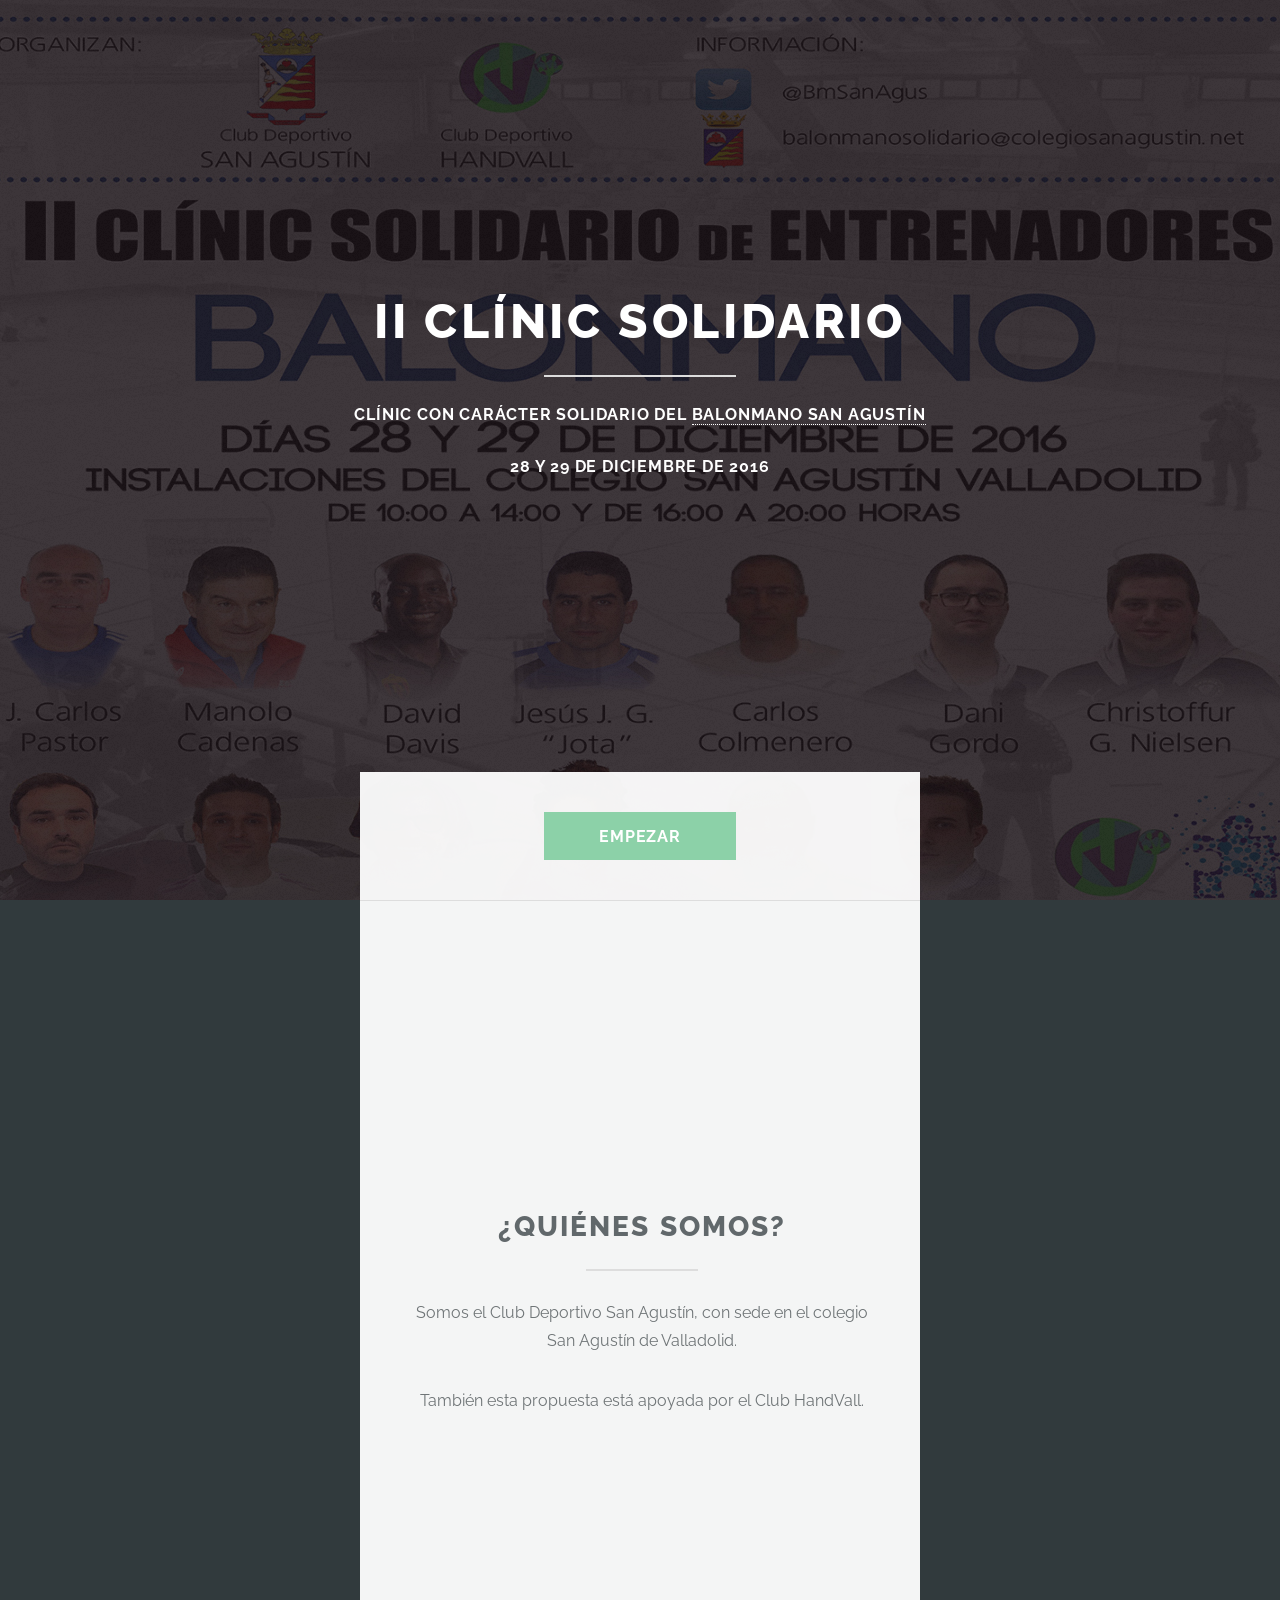
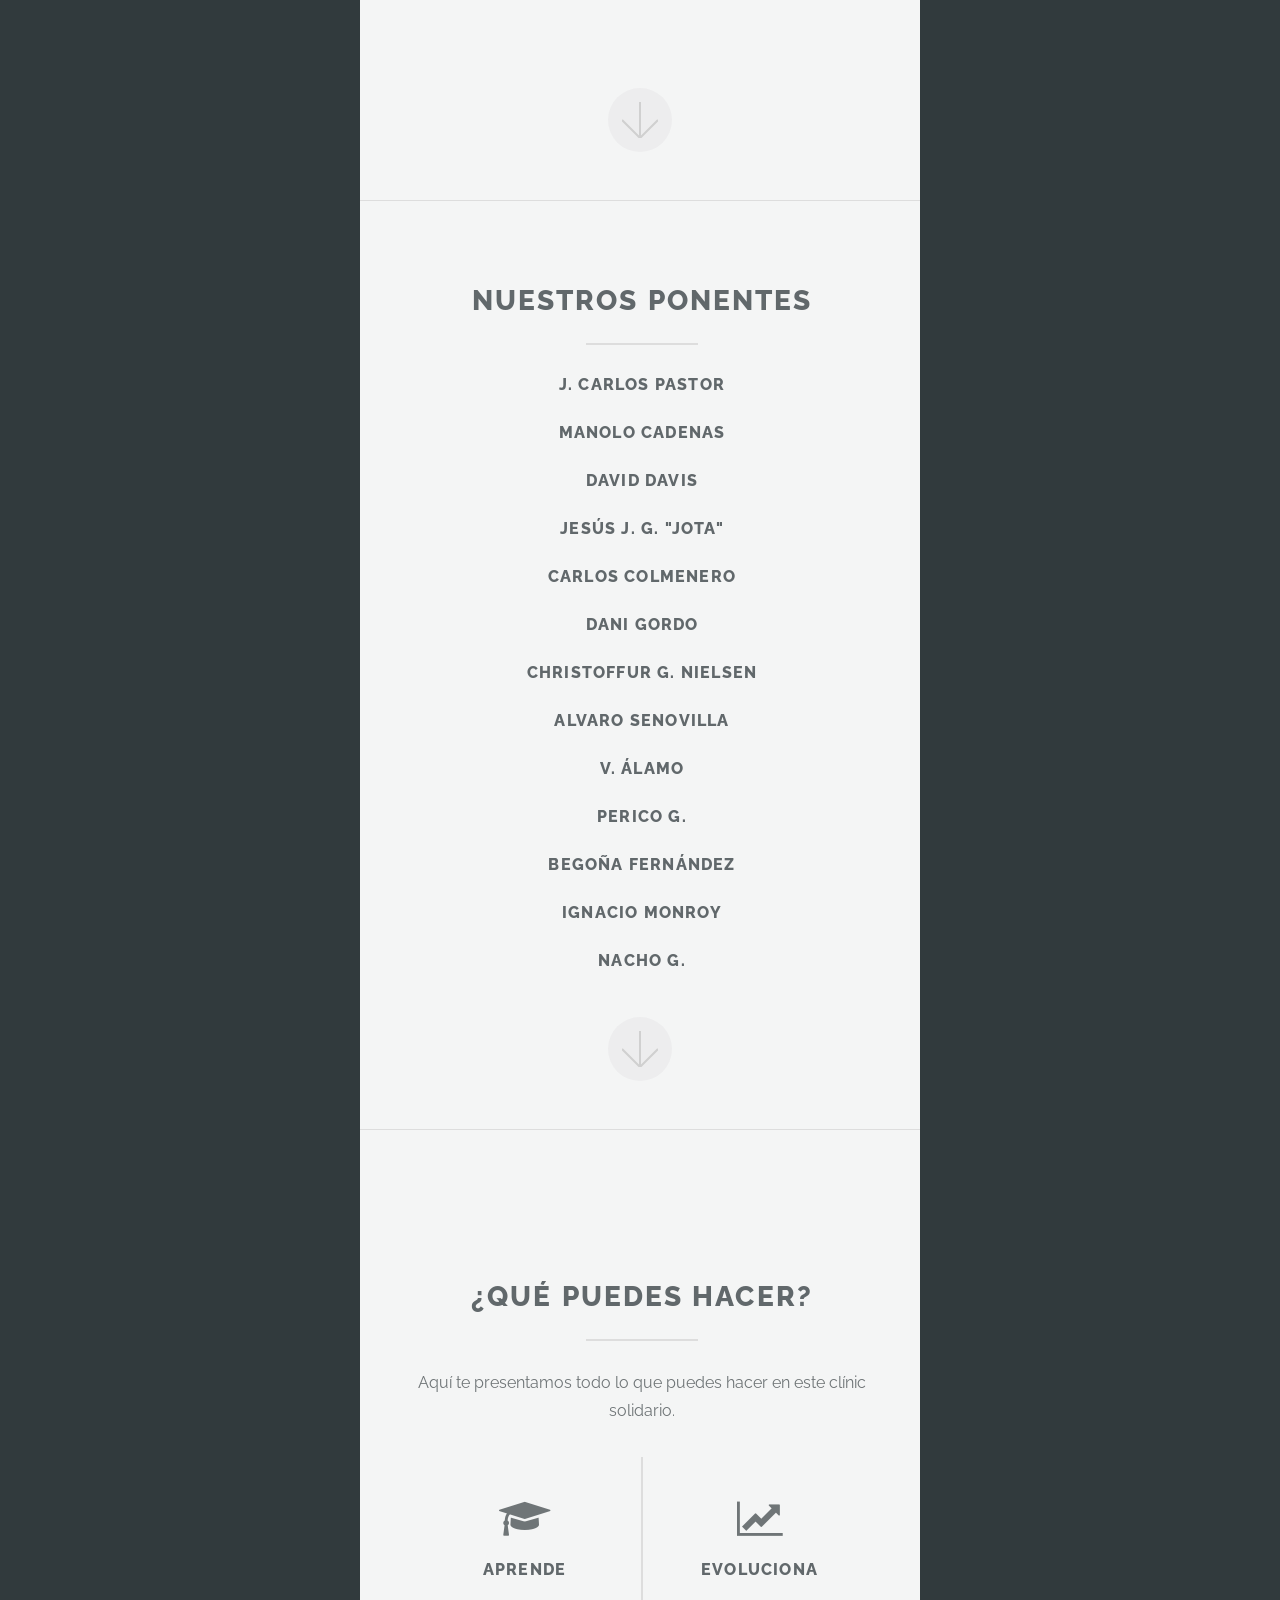
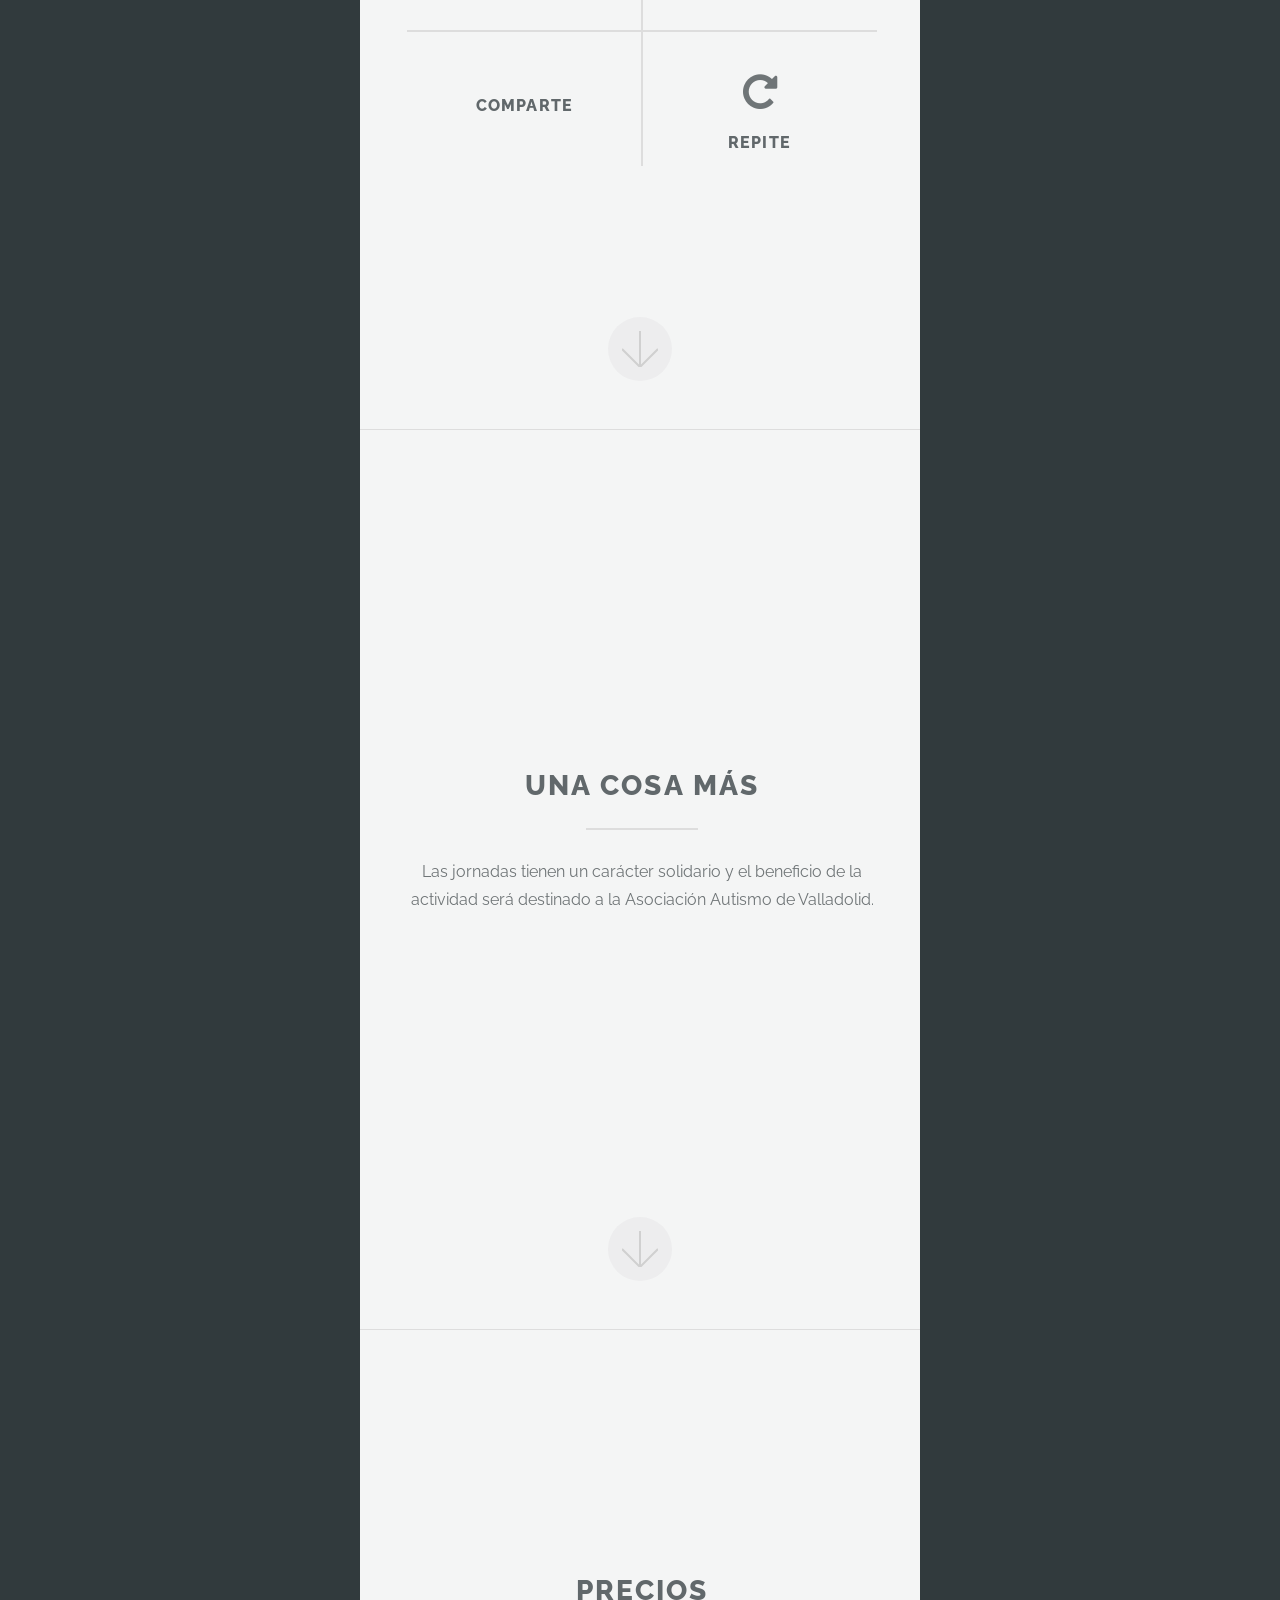
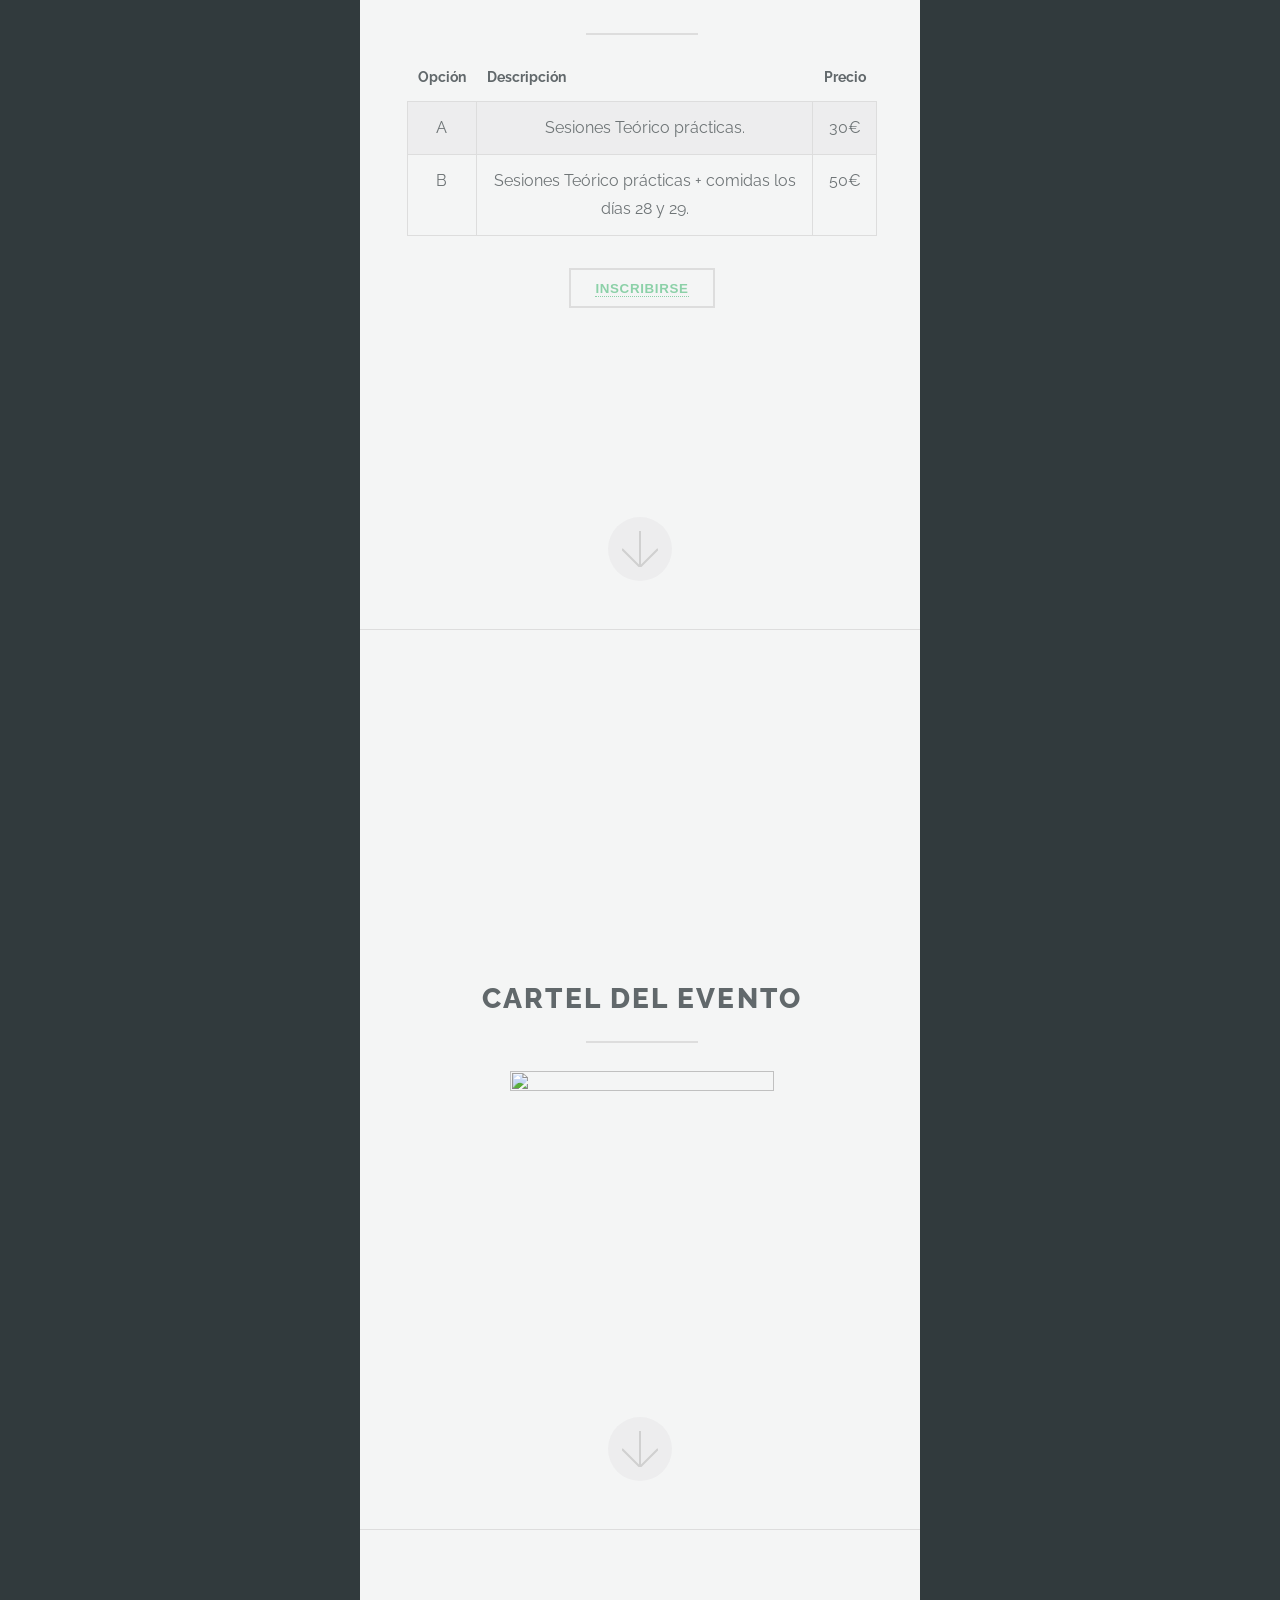
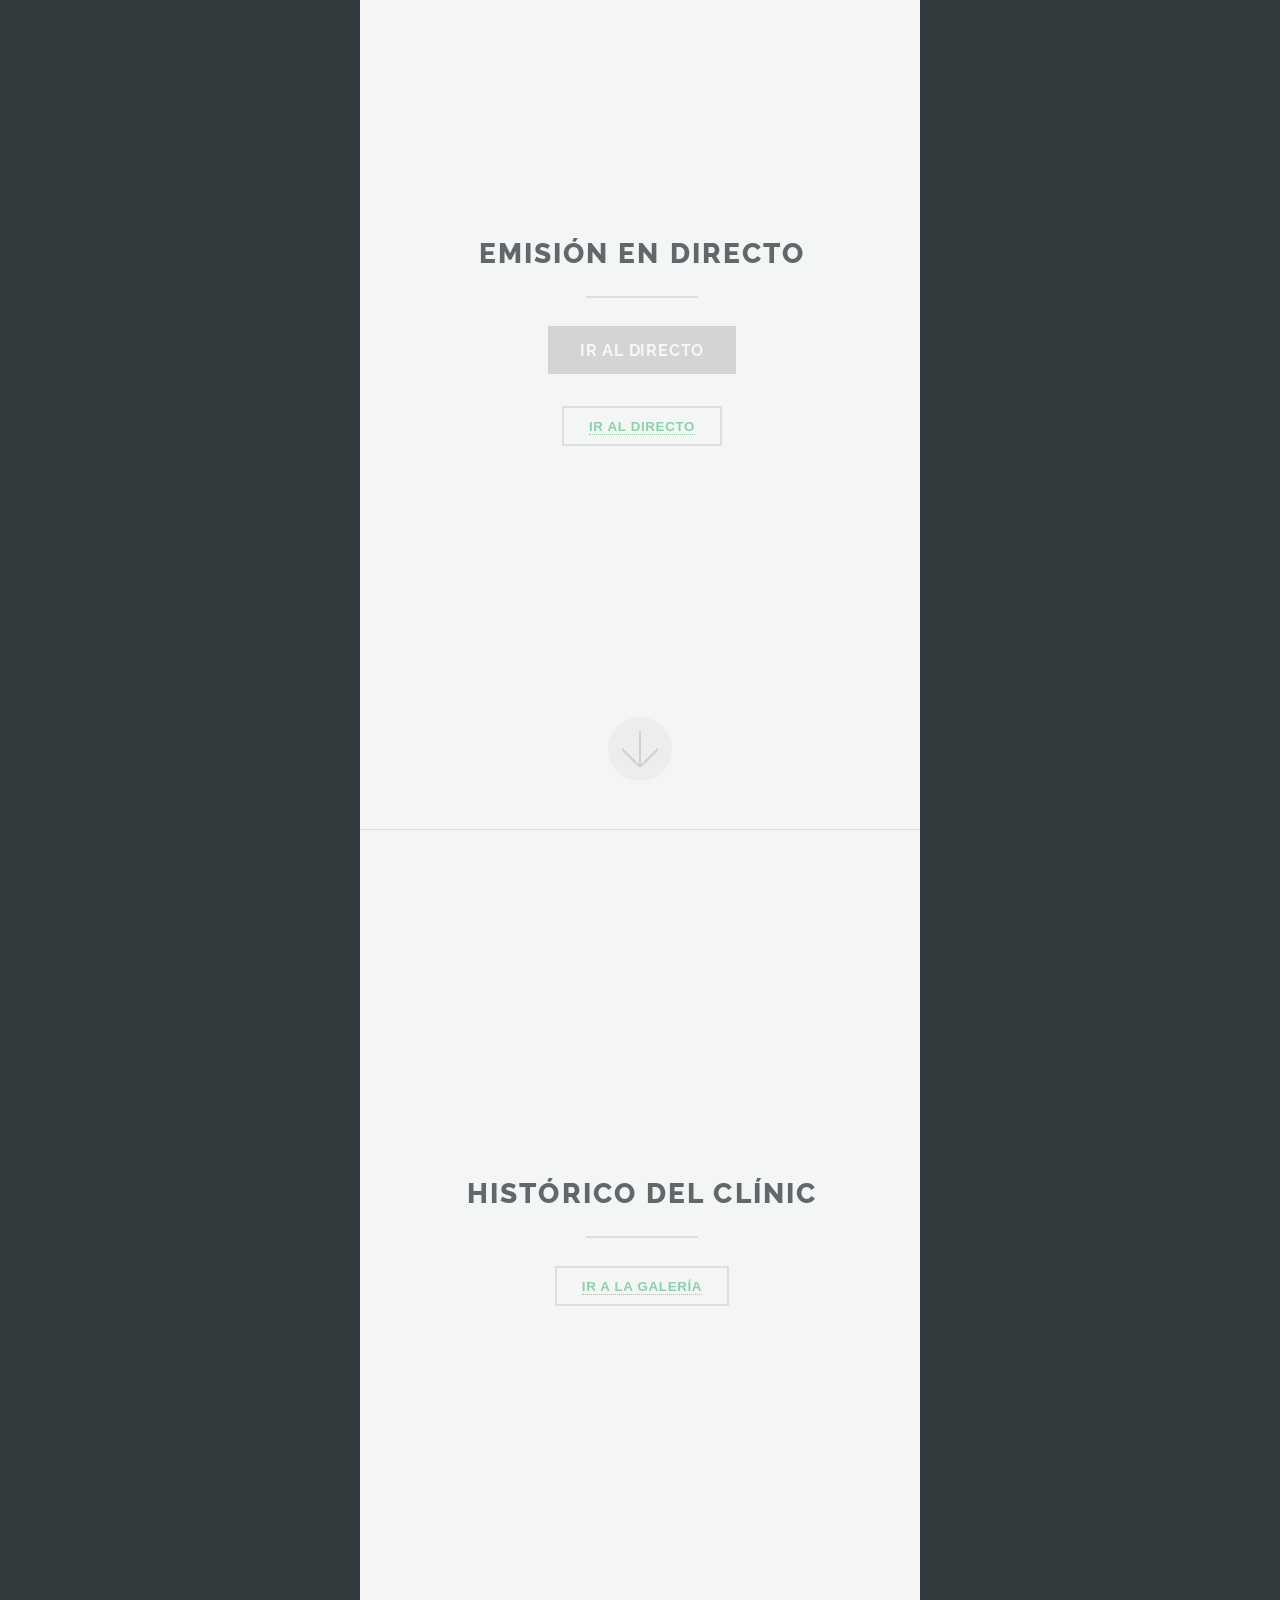
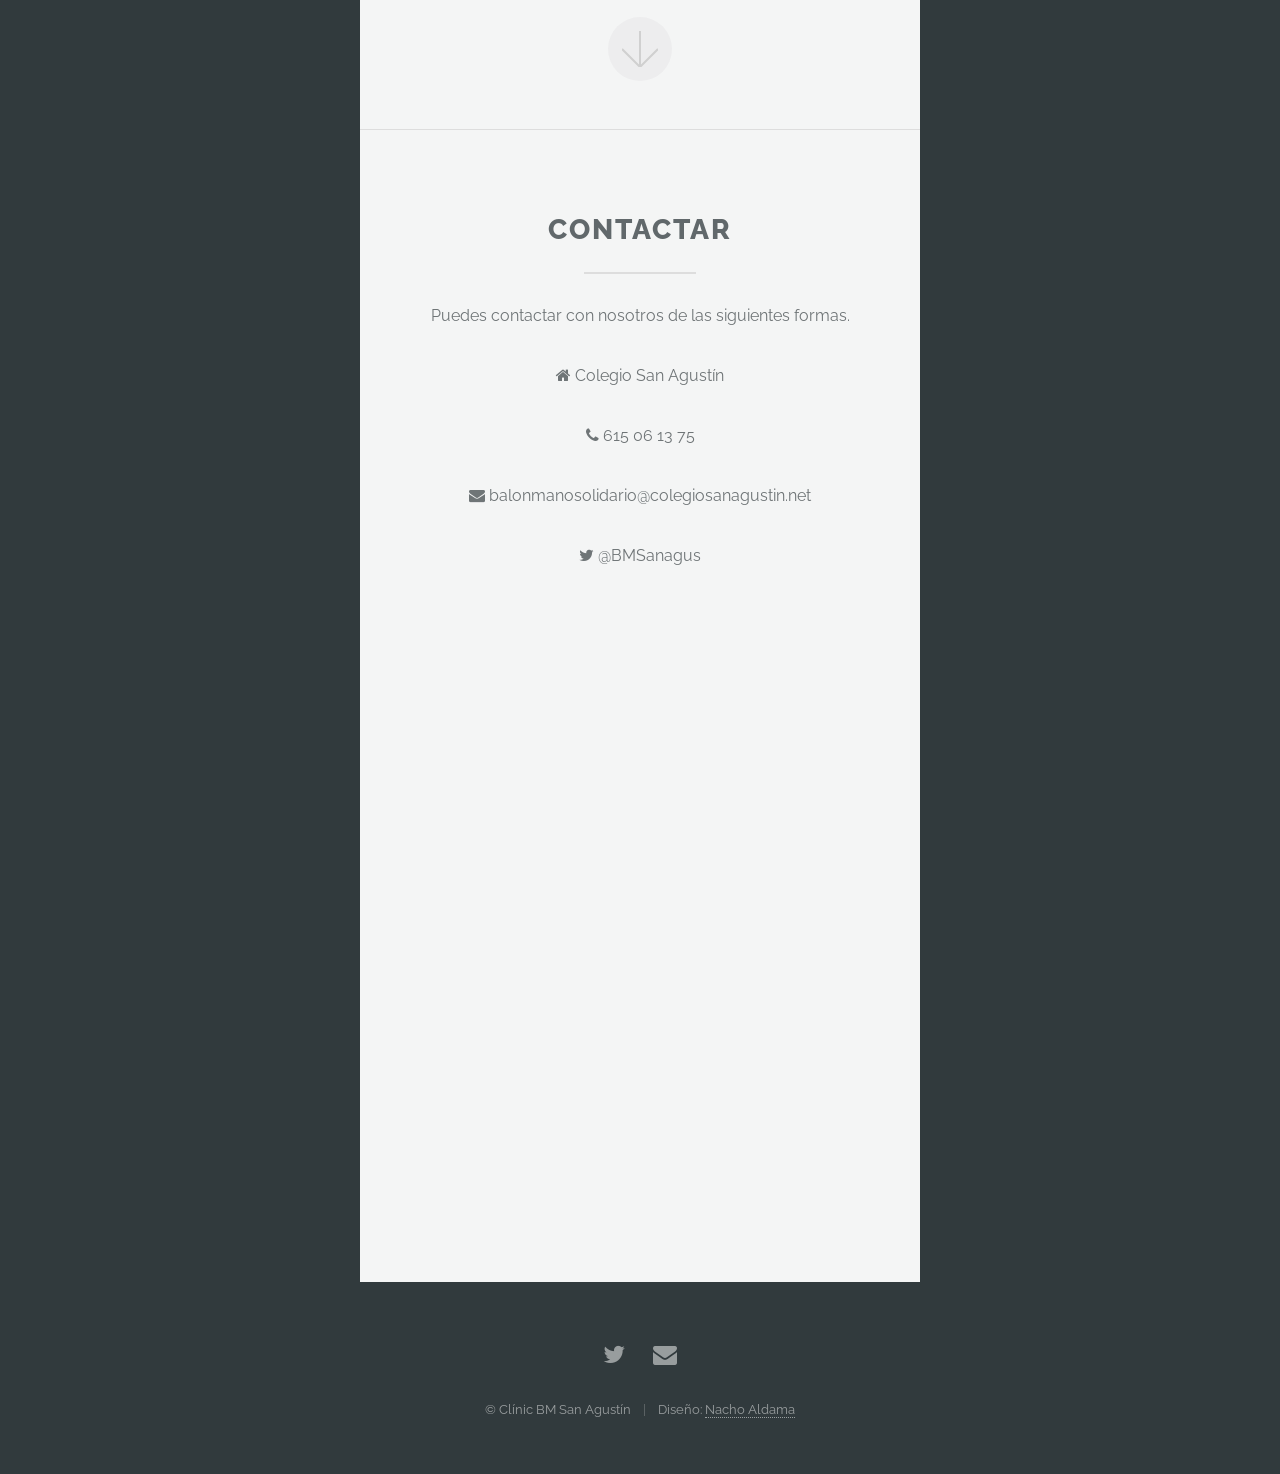
==== commit b5c2bc8b: "Added historico.html and assets for this." ====
--- a/index.html
+++ b/index.html
@@ -208,8 +208,23 @@
 							<h2>Emisión en directo</h2>
 						</header>
 						<p><span class="button special disabled">Ir al directo</span></p>
-					</div>
-					<a href="#footer" class="goto-next scrolly">Siguiente</a>
+						<p><button><a href="https://www.youtube.com/channel/UC5hiUBU9vwjnCV7xtpE2V_A/live" target="about_blank">Ir al directo</a></button></p>
+					</div>
+					<a href="#historico" class="goto-next scrolly">Siguiente</a>
+				</div>
+			</section>
+
+		<!-- Histórico -->
+			<section id="historico" class="main special">
+				<div class="container">
+					<span class="image fit primary"></span>
+					<div class="content">
+						<header class="major">
+							<h2>Histórico del Clínic</h2>
+						</header>
+						<p><button><a href="historico.html" target="about_blank">Ir a la galería</a></button></p>
+					</div>
+					<a href="#directo" class="goto-next scrolly">Siguiente</a>
 				</div>
 			</section>
 
@@ -226,26 +241,26 @@
 						<p><i class="fa fa-phone"></i> 615 06 13 75</p>
 						<p><i class="fa fa-envelope"></i> balonmanosolidario@colegiosanagustin.net</p>
 						<p><i class="fa fa-twitter"></i> @BMSanagus</p>
-						<p><script src='https://maps.googleapis.com/maps/api/js?key=AIzaSyAJ2P2J1LJo7oEu41IRmg5PgDe5vt5Kyzo&extension=.js'></script> 
+						<p align="center"><script src='https://maps.googleapis.com/maps/api/js?key=AIzaSyAL0UvVeL_FxKGHqVq-tmGTO6Ax9ac-MZM&sensor=false&extension=.js'></script> 
  
 <script> 
     google.maps.event.addDomListener(window, 'load', init);
     var map;
     function init() {
         var mapOptions = {
-            center: new google.maps.LatLng(41.616722,-4.730289),
+            center: new google.maps.LatLng(41.616886,-4.730574),
             zoom: 16,
             zoomControl: true,
             zoomControlOptions: {
-                style: google.maps.ZoomControlStyle.SMALL,
+                style: google.maps.ZoomControlStyle.DEFAULT,
             },
             disableDoubleClickZoom: true,
             mapTypeControl: true,
             mapTypeControlOptions: {
-                style: google.maps.MapTypeControlStyle.HORIZONTAL_BAR,
+                style: google.maps.MapTypeControlStyle.DROPDOWN_MENU,
             },
             scaleControl: true,
-            scrollwheel: false,
+            scrollwheel: true,
             panControl: true,
             streetViewControl: true,
             draggable : true,
@@ -256,10 +271,10 @@
             mapTypeId: google.maps.MapTypeId.ROADMAP,
             styles: [{"featureType": "water","elementType": "geometry","stylers": [{ "color": "#193341" }]},{"featureType": "landscape","elementType": "geometry","stylers": [{ "color": "#2c5a71" }]},{"featureType": "road","elementType": "geometry","stylers": [{ "color": "#29768a" },{ "lightness": -37 }]},{"featureType": "poi","elementType": "geometry","stylers": [{ "color": "#406d80" }]},{"featureType": "transit","elementType": "geometry","stylers": [{ "color": "#406d80" }]},{"elementType": "labels.text.stroke","stylers": [{ "visibility": "on" },{ "color": "#3e606f" },{ "weight": 2 },{ "gamma": 0.84 }]},{"elementType": "labels.text.fill","stylers": [{ "color": "#ffffff" }]},{"featureType": "administrative","elementType": "geometry","stylers": [{ "weight": 0.6 },{ "color": "#1a3541" }]},{"elementType": "labels.icon","stylers": [{ "visibility": "off" }]},{"featureType": "poi.park","elementType": "geometry","stylers": [{ "color": "#2c5a71" }]}],
         }
-        var mapElement = document.getElementById('ClínicSolidariomap');
+        var mapElement = document.getElementById('clinicmap');
         var map = new google.maps.Map(mapElement, mapOptions);
         var locations = [
-['Clínic Solidario', 'Localización del Clínic Solidario del BM San Agustín.', 'undefined', 'undefined', 'https://clinicsolidario.cf', 41.61615865171266, -4.730025968678319, 'https://lh3.googleusercontent.com/[base64]s132-no']
+['Polideportivo San Agustín', 'undefined', 'undefined', 'balonmanosolidario@colegiosanagustin.net', 'colegiosanagustin.net', 41.61616789526456, -4.73002925333401, 'https://lh3.googleusercontent.com/[base64]s132-no']
         ];
         for (i = 0; i < locations.length; i++) {
 			if (locations[i][1] =='undefined'){ description ='';} else { description = locations[i][1];}
@@ -277,14 +292,19 @@
                 email: email,
                 web: web
             });
-link = '';     }
+if (web.substring(0, 7) != "http://") {
+link = "http://" + web;
+} else {
+link = web;
+}
+     }
 
 }
 </script>
 <style>
-    #ClínicSolidariomap {
+    #clinicmap {
         height:600px;
-        width:475px;
+        width:285px;
     }
     .gm-style-iw * {
         display: block;
@@ -299,7 +319,7 @@
     }
 </style>
 
-<div id='ClínicSolidariomap'></div></p>
+<div id='clinicmap'></div></p>
 					</div>
 					</form>
 				</div>
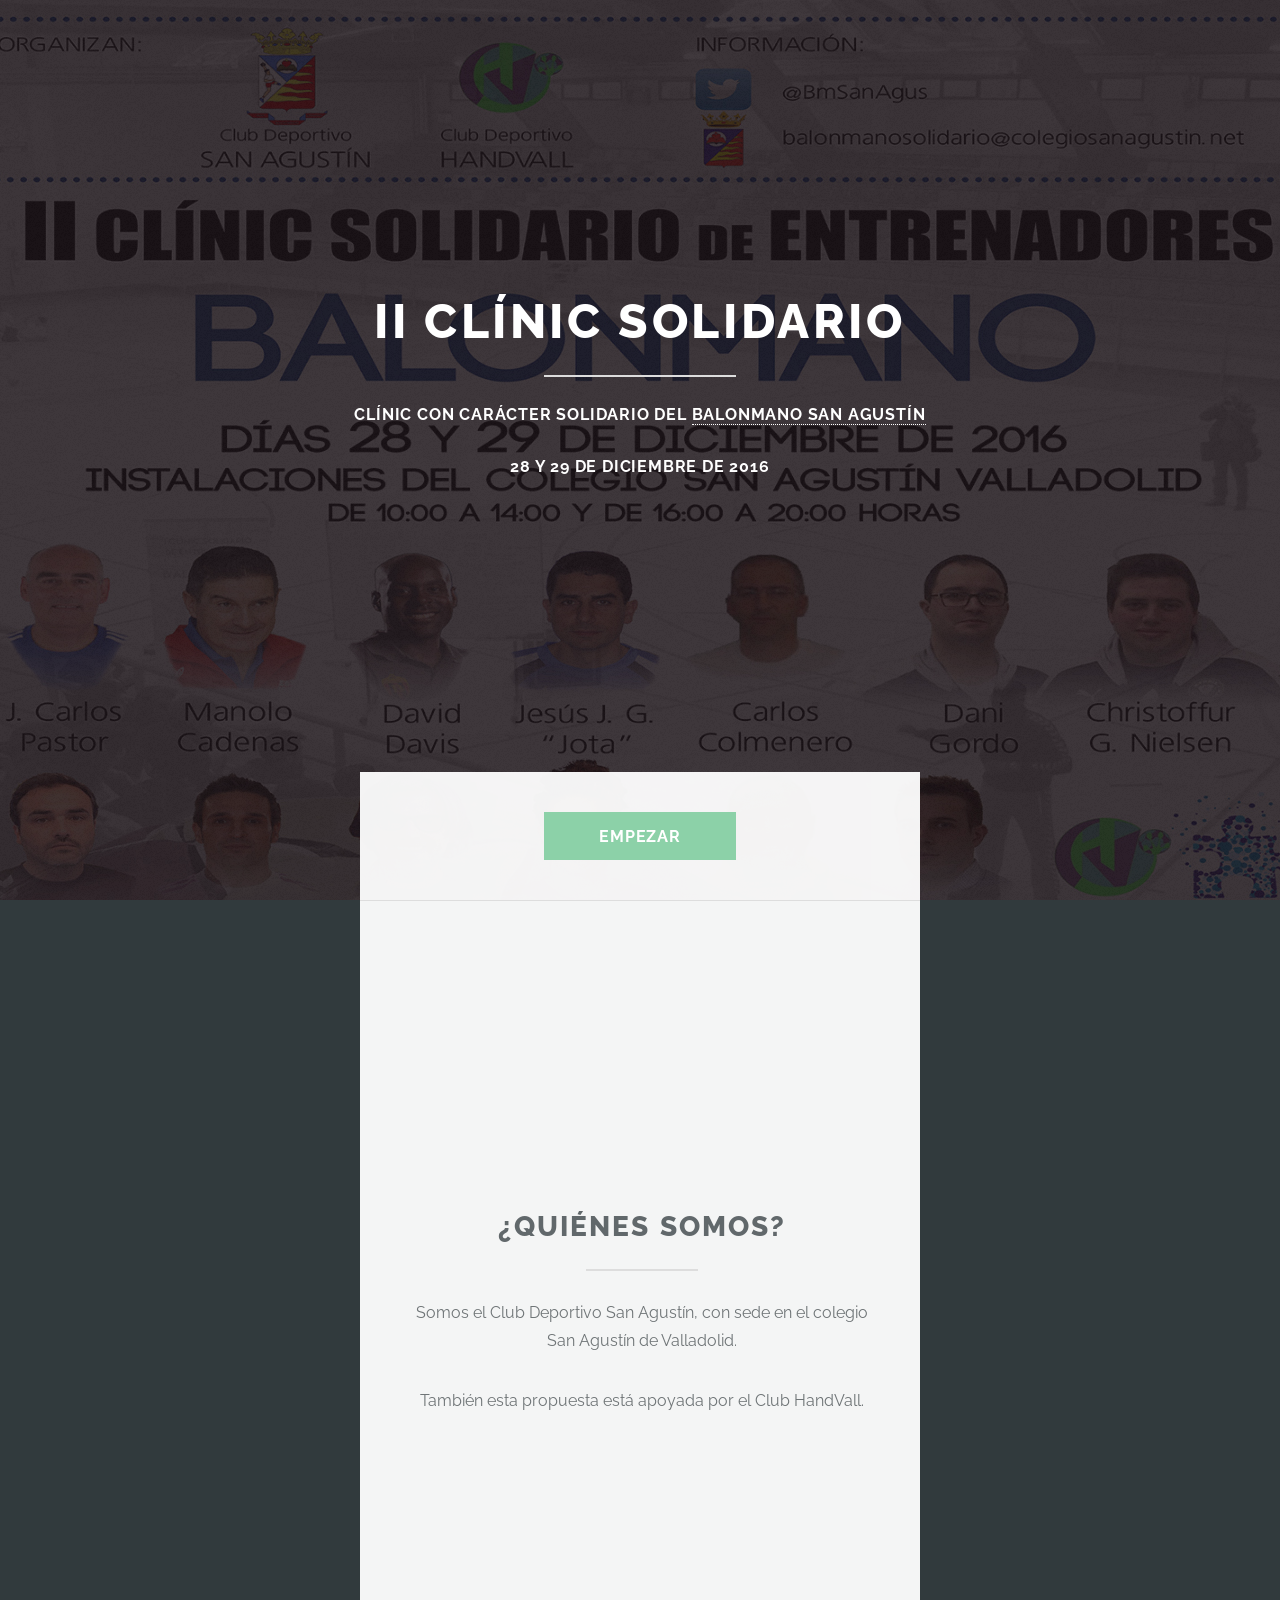
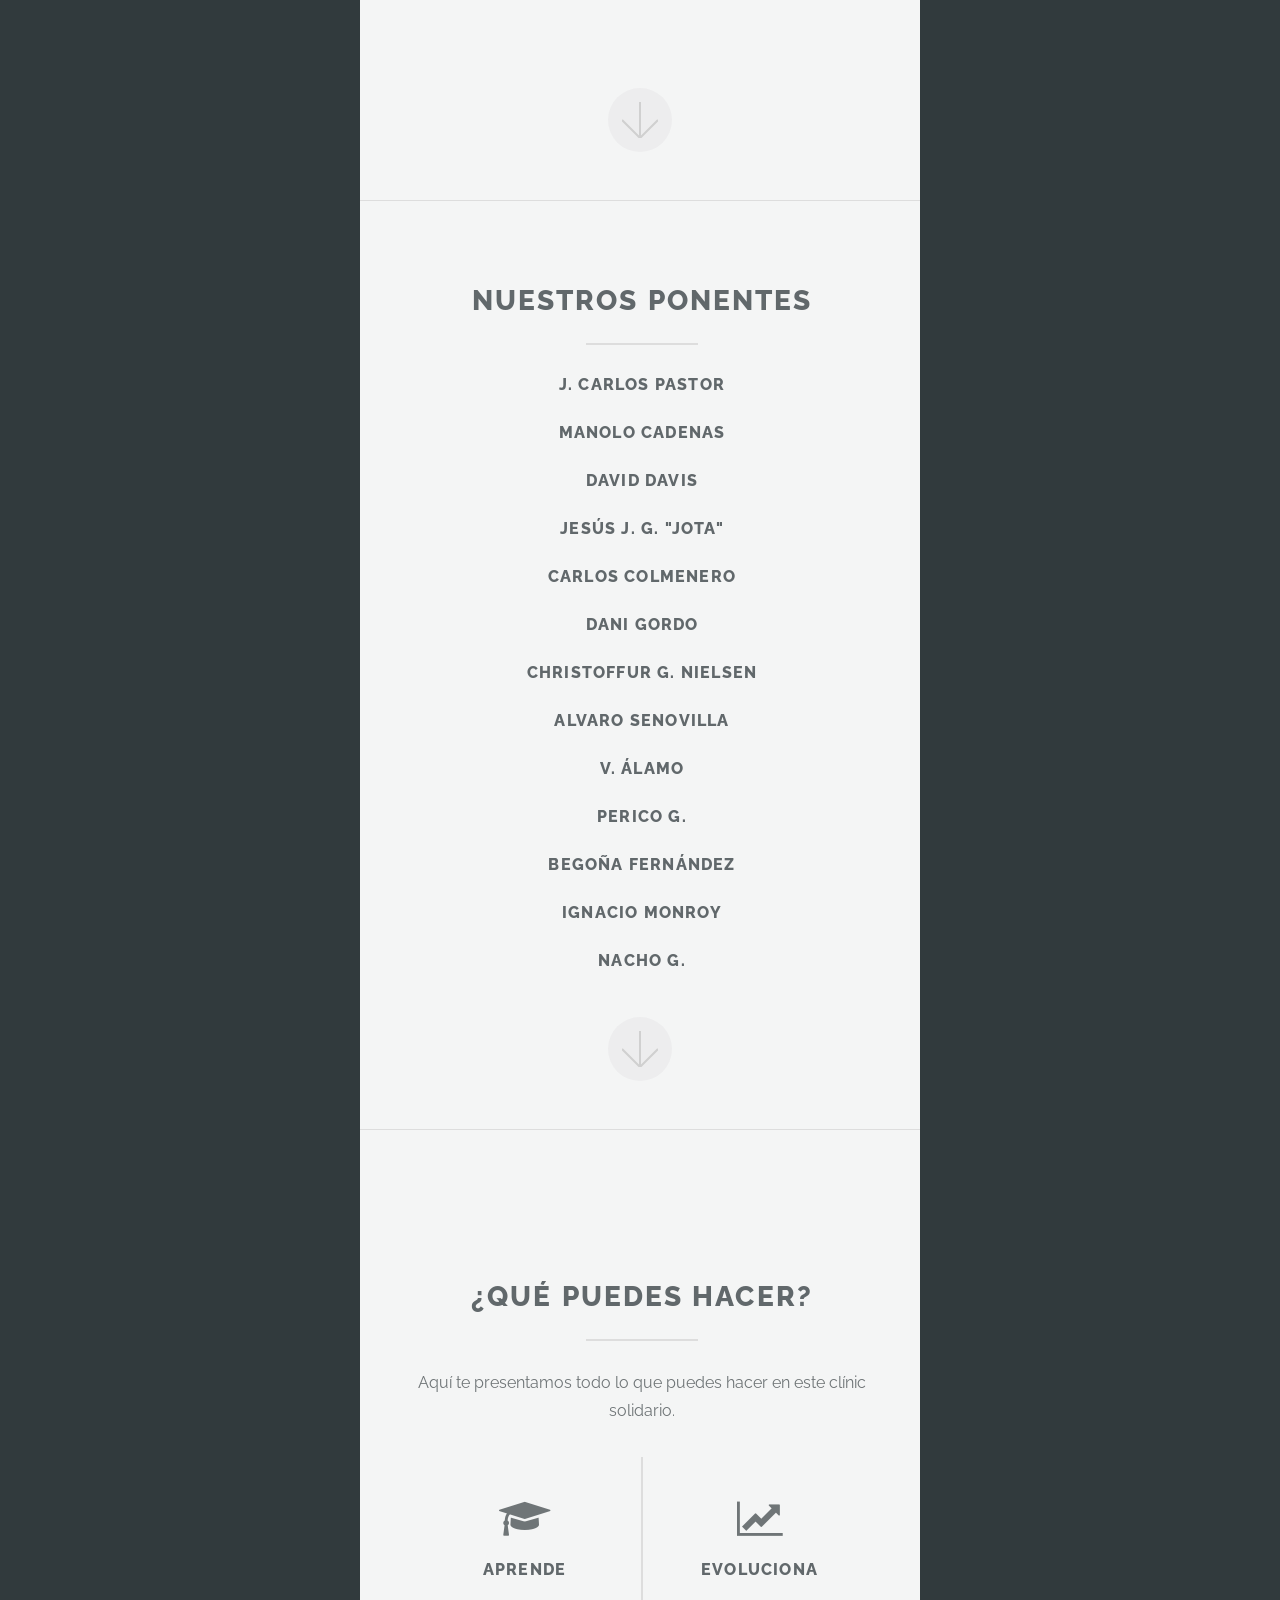
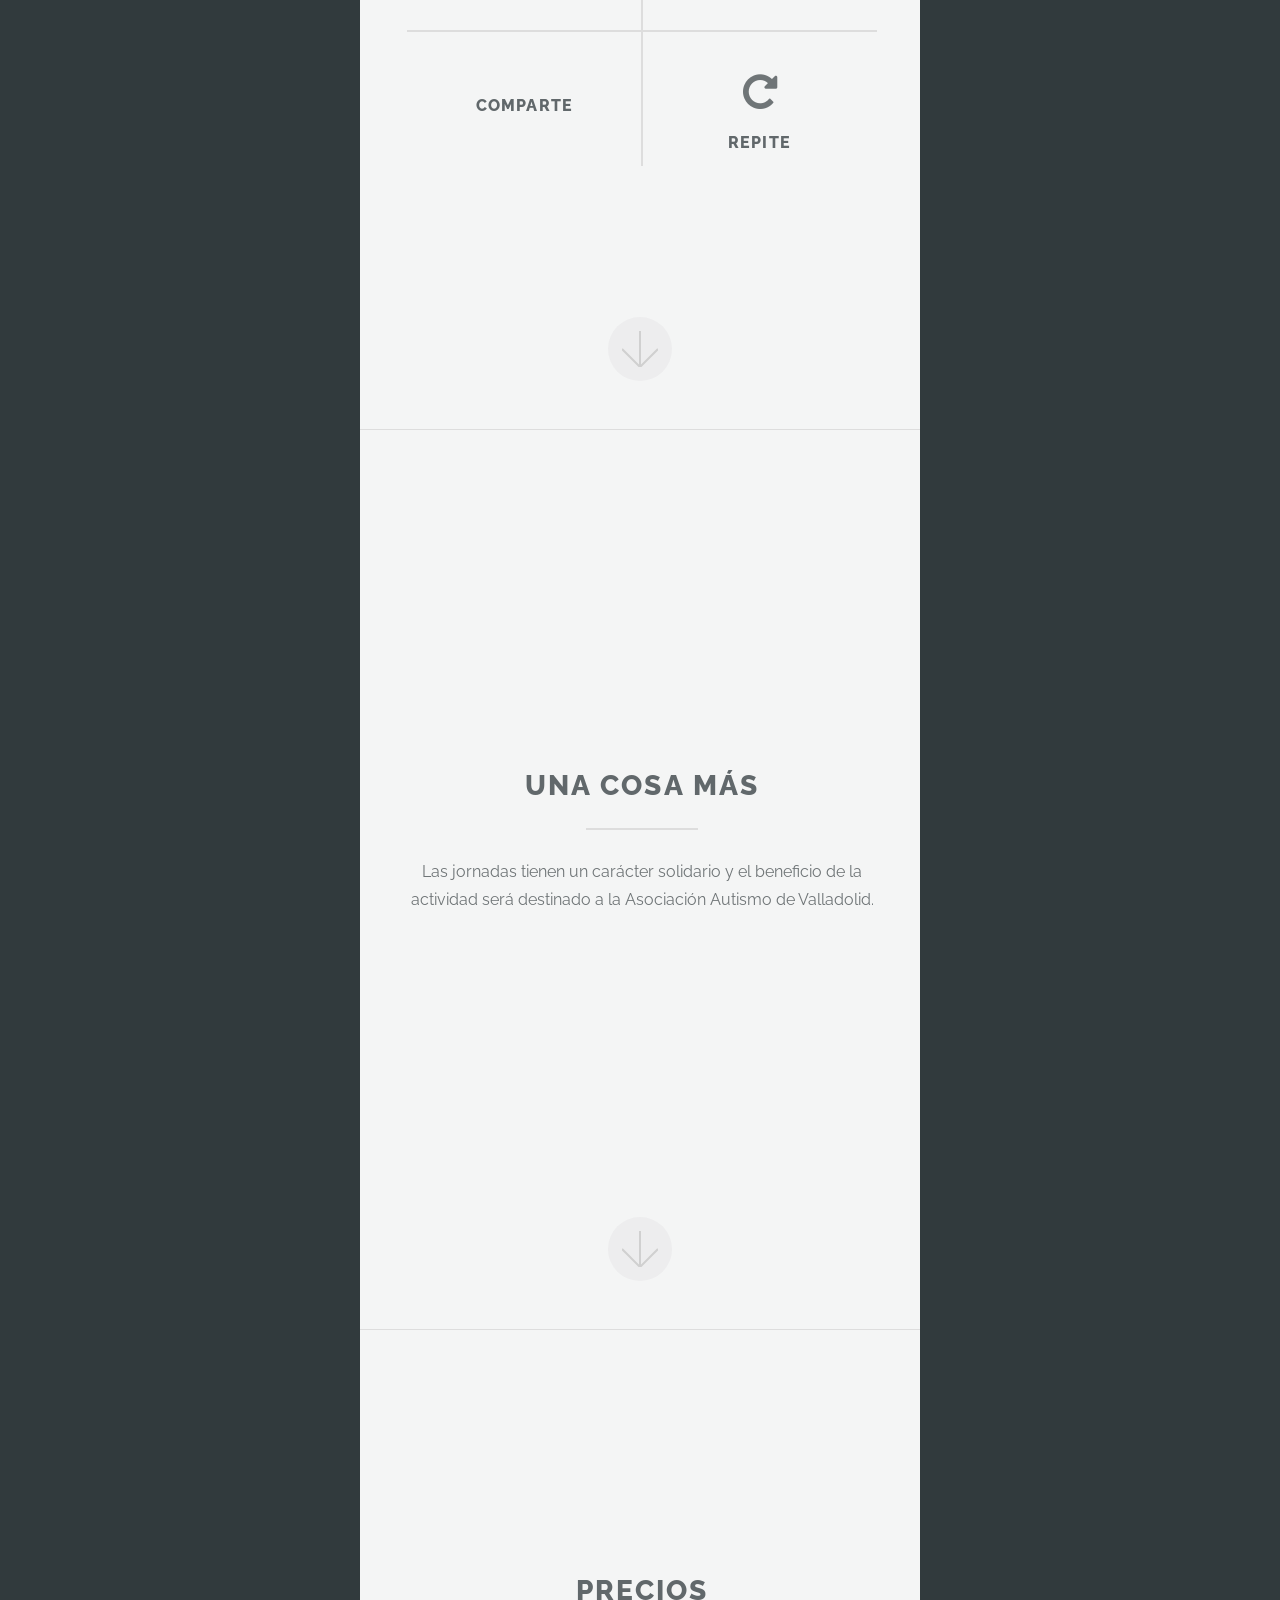
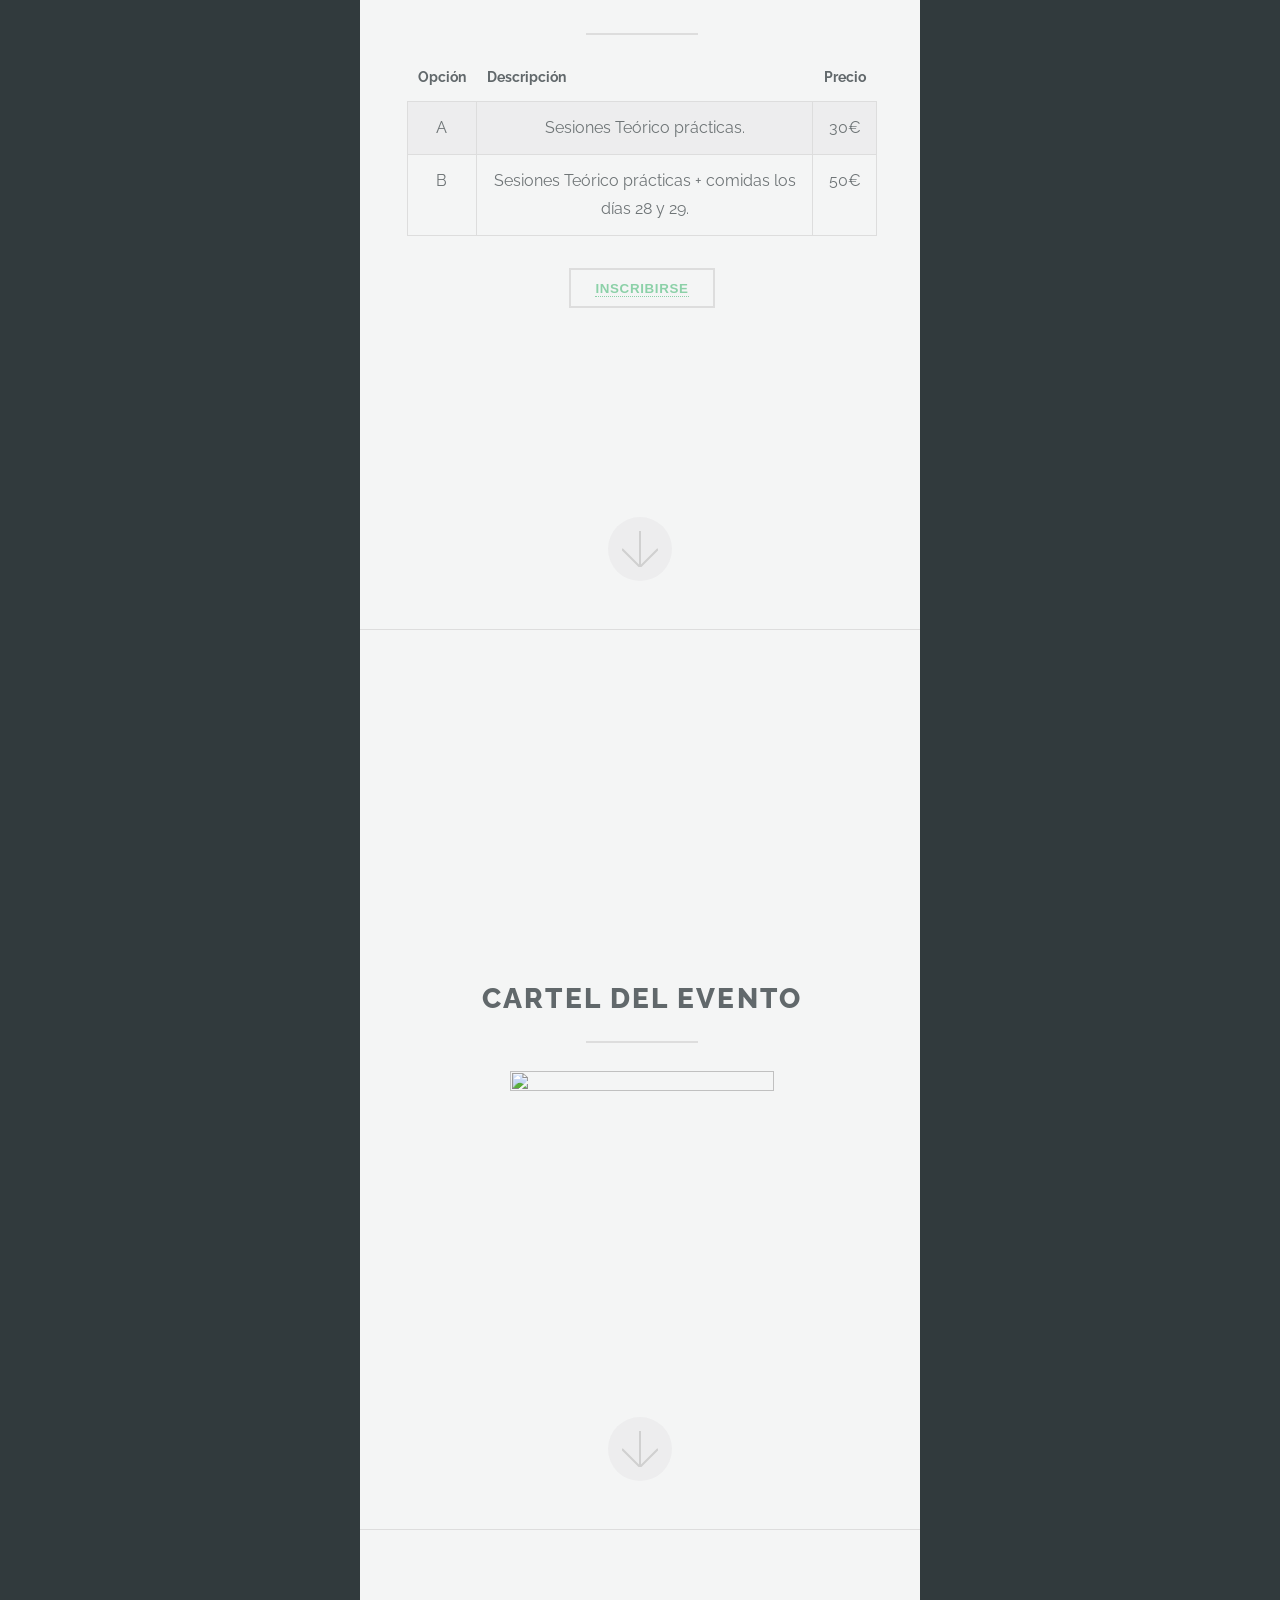
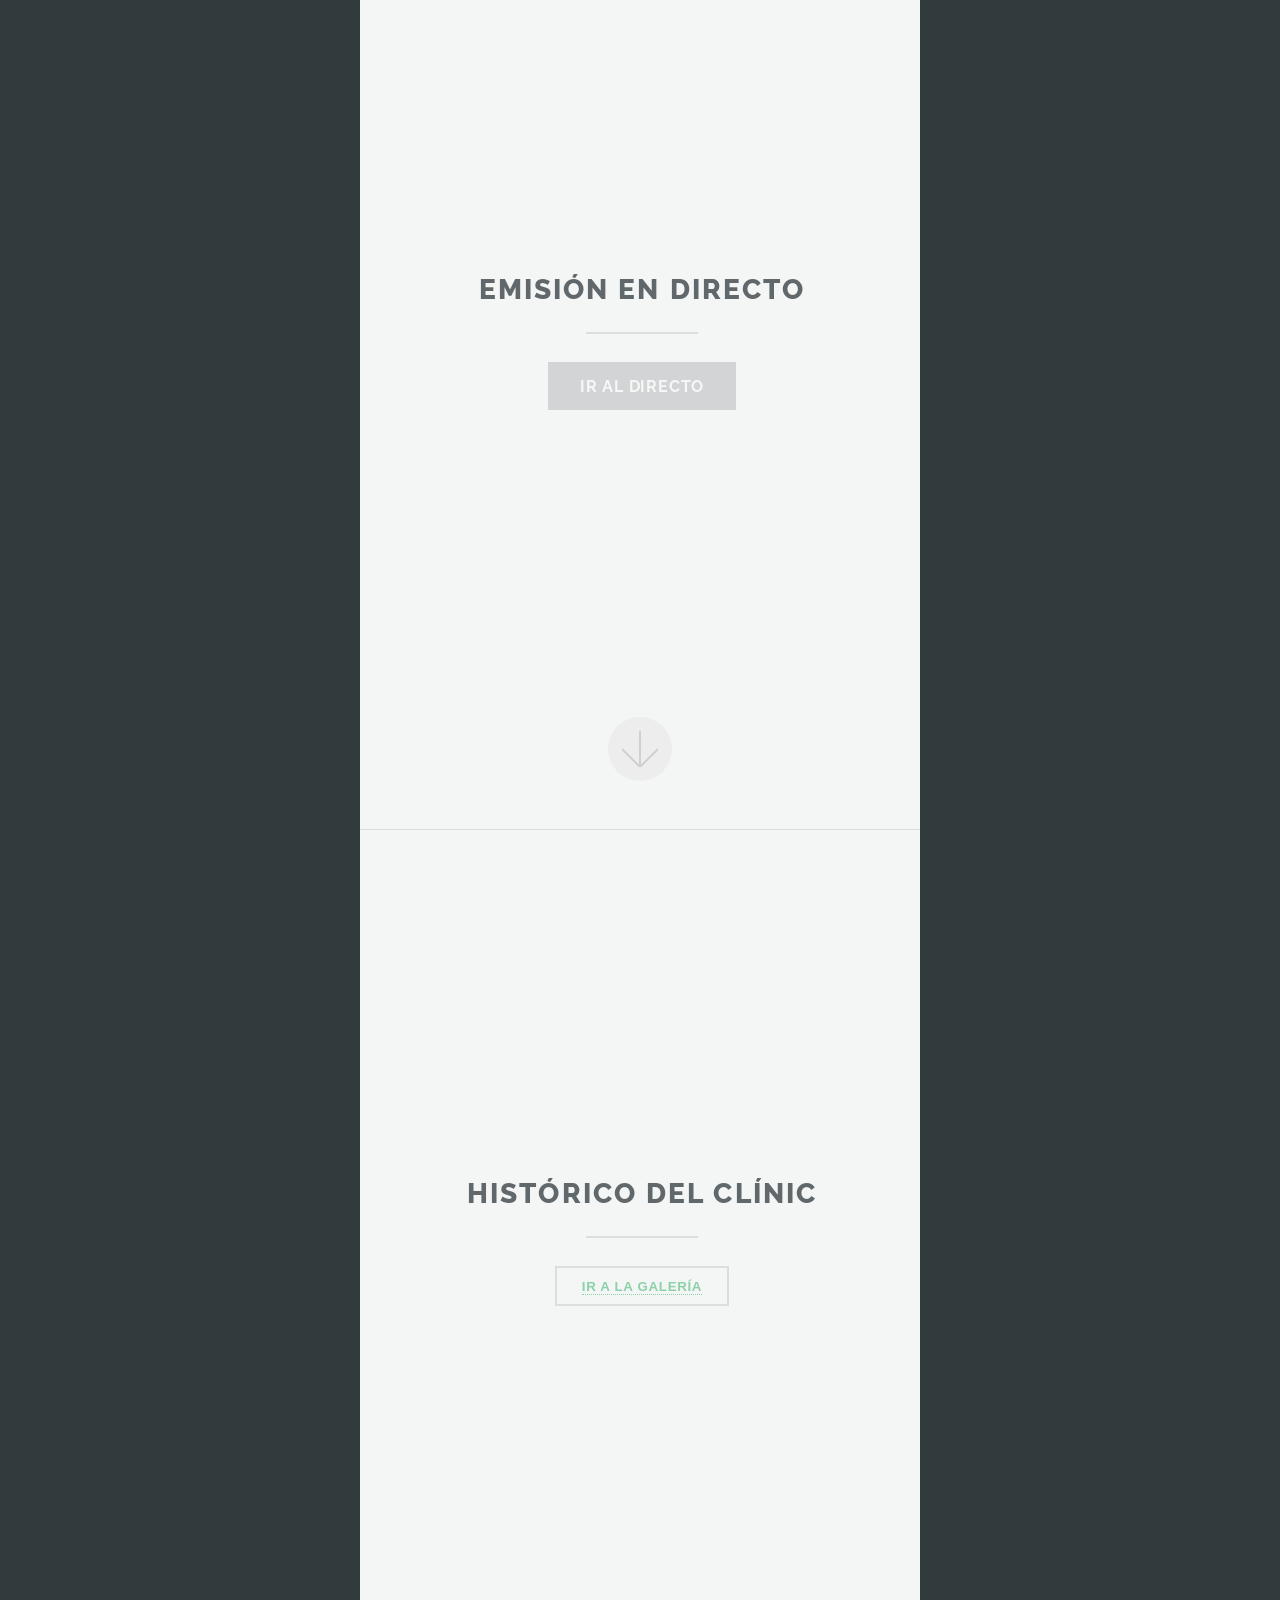
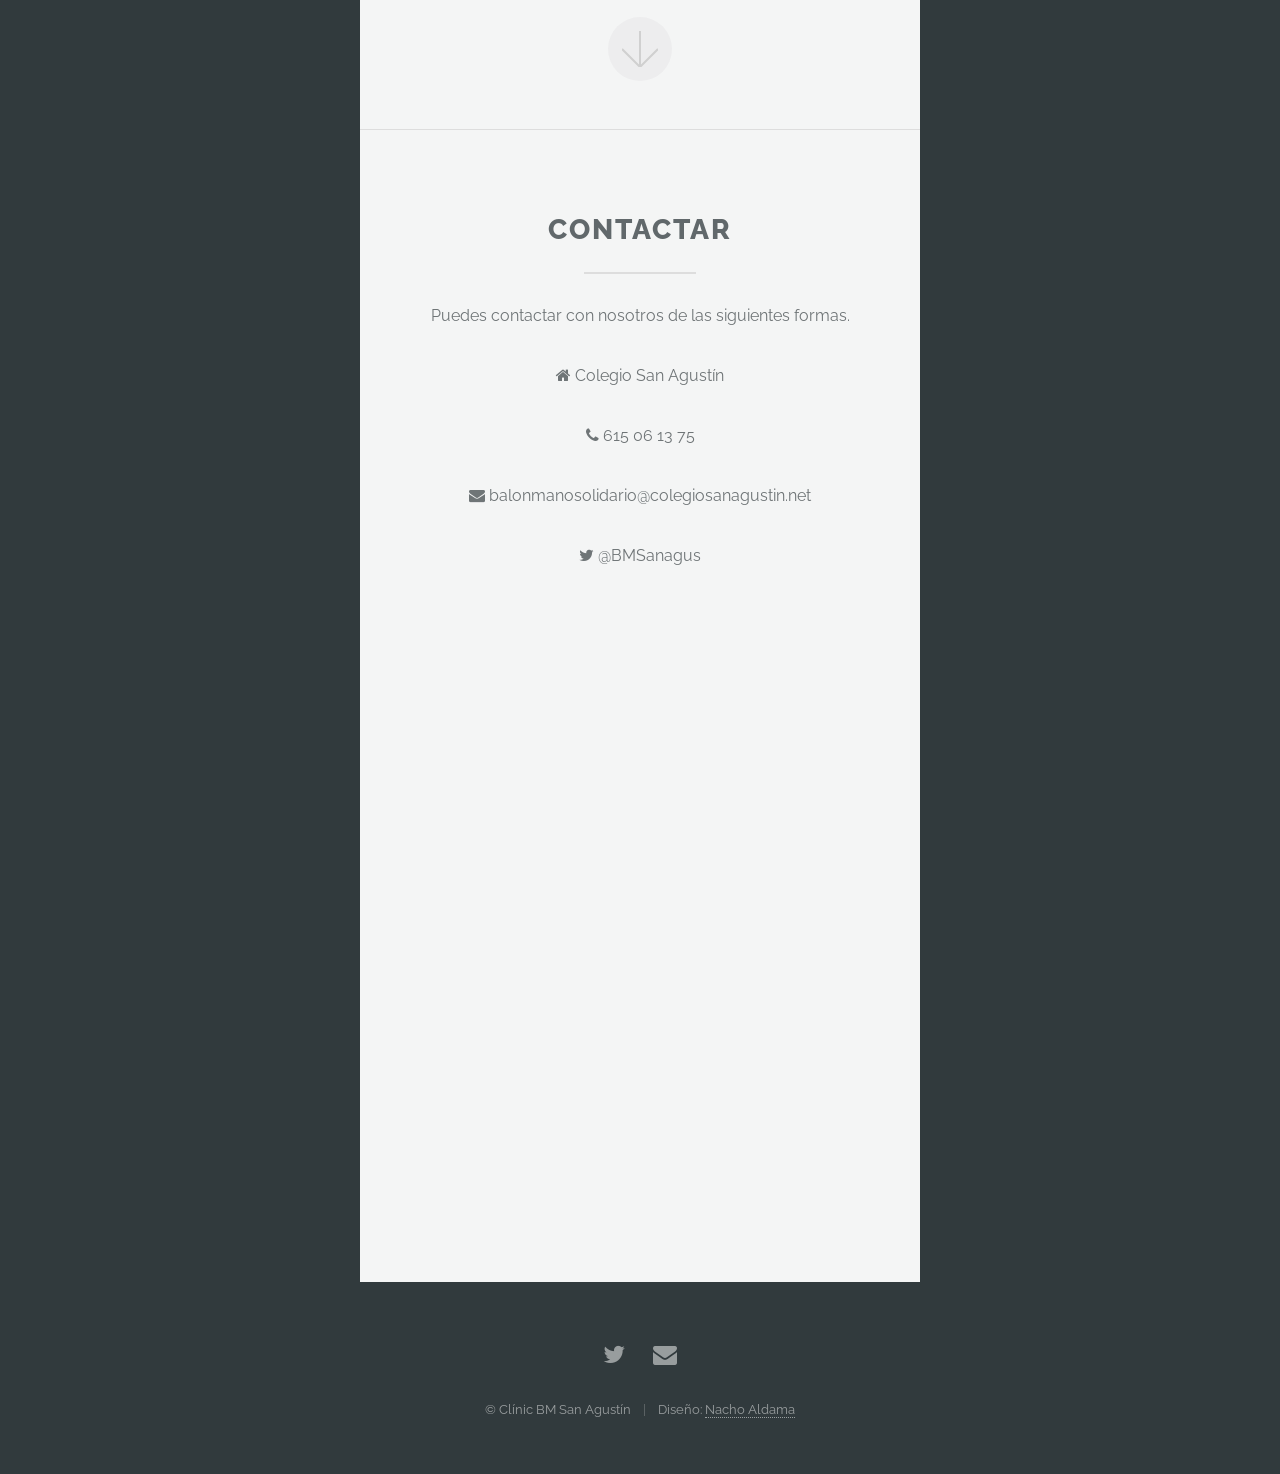
==== commit b131a0ff: "Delete on live button." ====
--- a/index.html
+++ b/index.html
@@ -208,7 +208,6 @@
 							<h2>Emisión en directo</h2>
 						</header>
 						<p><span class="button special disabled">Ir al directo</span></p>
-						<p><button><a href="https://www.youtube.com/channel/UC5hiUBU9vwjnCV7xtpE2V_A/live" target="about_blank">Ir al directo</a></button></p>
 					</div>
 					<a href="#historico" class="goto-next scrolly">Siguiente</a>
 				</div>
